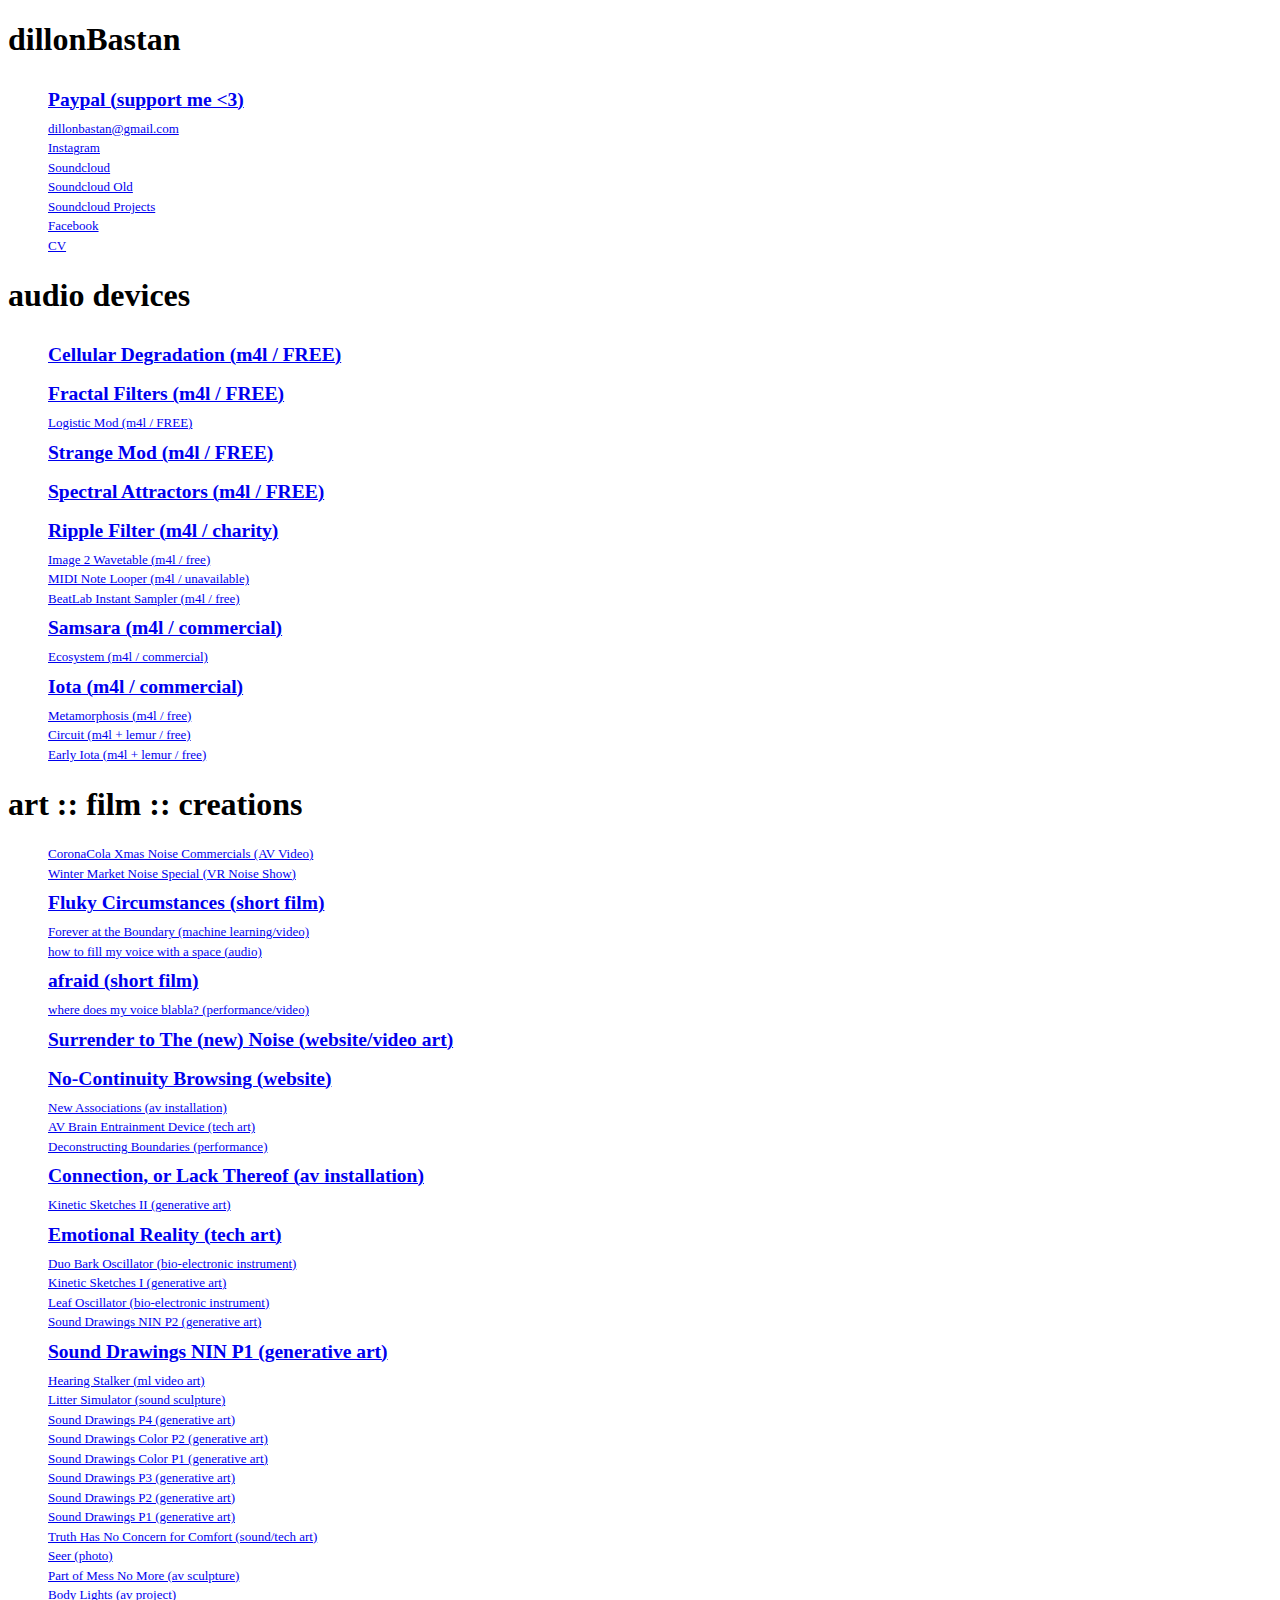
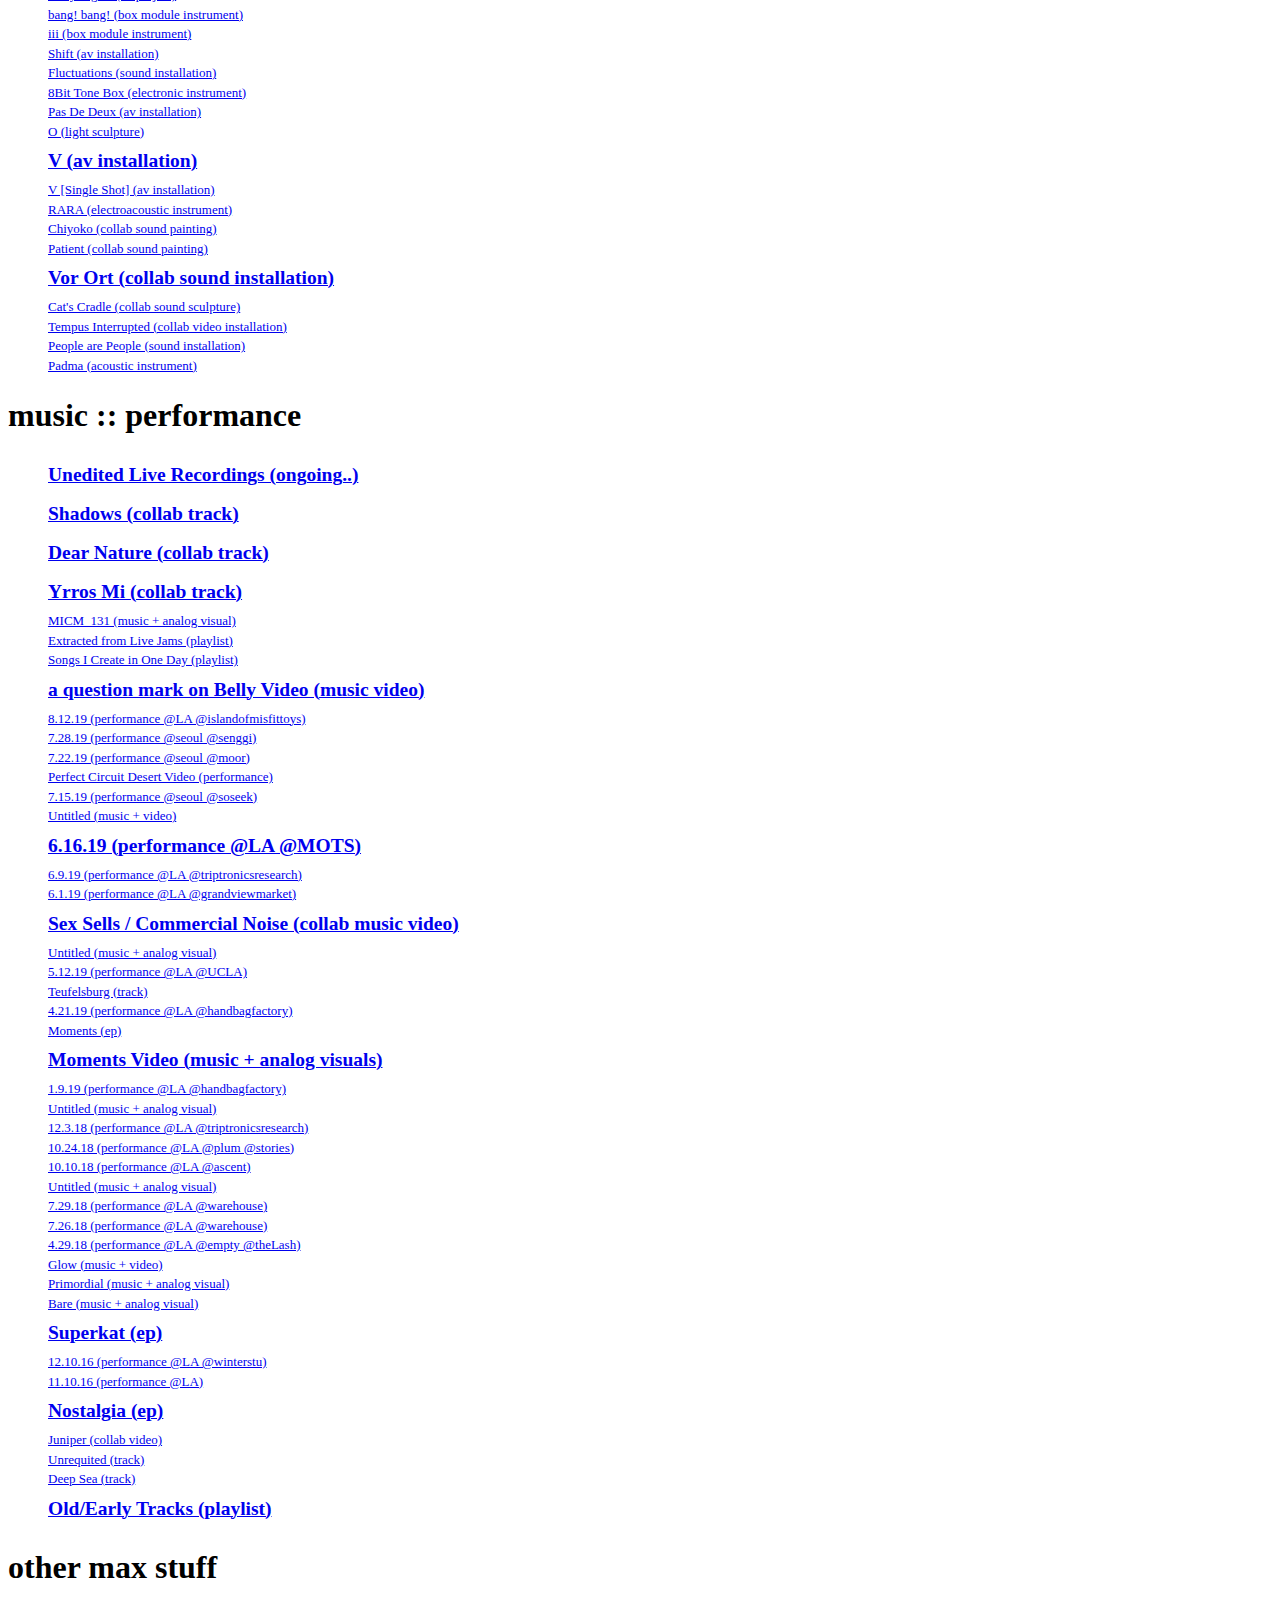
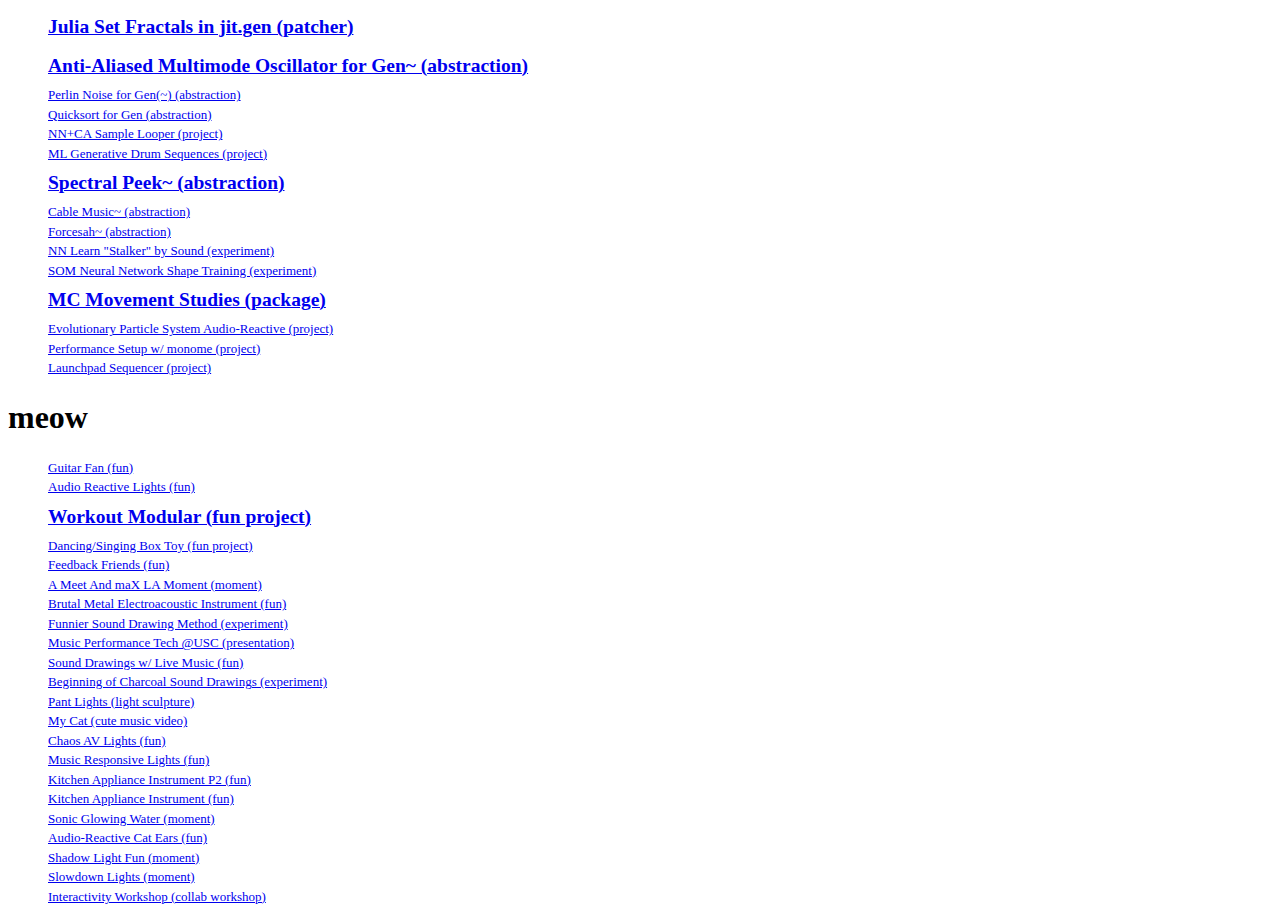
==== index.html @ 9860f356 "Update index.html" ====
<!doctype html>

<!--
Dillon Bastan, 2020.
This is the HTML doc for the home page for Dillon Bastan
-->

<html>
	
	<head>
		<!-- Google adsense -->
		<link rel = "stylesheet" type = "text/css" href = "css/home.css"/>
		<script src="https://ajax.googleapis.com/ajax/libs/jquery/3.5.1/jquery.min.js"></script>
		<script type = "text/javascript" src = "js/home.js"></script>
		<title>dillonBastan</title>
	</head>

	<body>
		<!-- Beign Main Content -->
		<div class = "contentWrapper">
			<section class = "mainContent">
				<!-- FAKE ADDDDDDDD -->
				<div id="side1">
					<div class="fakeadcont">
						<div class="fakead">
							<script data-num-rows="5" src="https://s3-us-west-2.amazonaws.com/kaboodle/kaboodle.js" type="text/javascript"></script>
						</div>
					</div>
				</div>
				<div class = "projectLinks">
					<h1>dillonBastan</h1>
					<ul>
						<li><a href="https://www.paypal.me/dillonbastan"><b>Paypal (support me <3)</b></a></li>
						<li><a href="mailto:dillonbastan@gmail.com">dillonbastan@gmail.com</a></li>
						<li><a href="https://www.instagram.com/dillonbastan/">Instagram</a></li>
						<li><a href="https://soundcloud.com/dillonbastan">Soundcloud</a></li>
						<li><a href="https://soundcloud.com/dillonbastanold">Soundcloud Old</a></li>
						<li><a href="https://soundcloud.com/dillonbastanprojects">Soundcloud Projects</a></li>
						<li><a href="https://www.facebook.com/dillonbastanartist">Facebook</a></li>
						<li><a href="https://docs.google.com/document/d/1OpRWUJscFk2Cwp9jKYV6F3RkORuTiE2hCBp6evayuf8/edit?usp=sharing">CV</a></li>
					</ul>
				</div>
				<!-- -->
				<!-- FAKE ADDDDDDDD -->
				<div class="fake" id="side2">
					<div class="fakeadcont">
						<div class="fakead">
							<script data-num-rows="15" src="https://s3-us-west-2.amazonaws.com/kaboodle/kaboodle.js" type="text/javascript"></script>
						</div>
					</div>
				</div>
				<!-- -->
				<div class = "projectLinks">
					<h1>audio devices</h1>
					<ul>
						<li><a href="https://gum.co/yyehc"><b>Cellular Degradation (m4l / FREE)</b></a></li>
						<li><a href="https://gumroad.com/l/cWdWW"><b>Fractal Filters (m4l / FREE)</b></a></li>
						<li><a href="https://gumroad.com/l/SQrZb">Logistic Mod (m4l / FREE)</a></li>
						<li><a href="https://gumroad.com/l/fdOal"><b>Strange Mod (m4l / FREE)</b></a></li>
						<li><a href="https://gumroad.com/l/cPMxd"><b>Spectral Attractors (m4l / FREE)</b></a></li>
						<li><a href="https://gumroad.com/l/dOmOj"><b>Ripple Filter (m4l / charity)</b></a></li>
						<li><a href="http://maxforlive.com/library/device/5291/image2wavetable">Image 2 Wavetable (m4l / free)</a></li>
						<li><a href="https://www.youtube.com/watch?v=U_X3wRPxYYg&list=PLdbvYtFg6AeKBGPSwN1U48ZL5qELfMau9&index=13">MIDI Note Looper (m4l / unavailable)</a></li>
						<li><a href="https://beatlabacademy.com/beat-lab-instant-sampler-free-download/">BeatLab Instant Sampler (m4l / free)</a></li>
						<li><a href="https://www.youtube.com/watch?v=s2BfKGKuY_w"><b>Samsara (m4l / commercial)</b></a></li>
						<li><a href="https://www.youtube.com/watch?v=tKLsLzFlo_A">Ecosystem (m4l / commercial)</a></li>
						<li><a href="https://www.ableton.com/en/packs/iota/"><b>Iota (m4l / commercial)</b></a></li>
						<li><a href="http://maxforlive.com/library/device/3419/metamorphosis">Metamorphosis (m4l / free)</a></li>
						<li><a href="https://www.youtube.com/watch?v=ShmHxpRhvtY">Circuit (m4l + lemur / free)</a></li>
						<li><a href="https://www.youtube.com/watch?v=aaepFjMKKII">Early Iota (m4l + lemur / free)</a></li>
					</ul>
				</div>
				<!-- -->
				<div class = "projectLinks">
					<h1>art :: film :: creations</h1>
					<ul>
						<li><a href="https://www.youtube.com/watch?v=Cu5iyxSYU5U">CoronaCola Xmas Noise Commercials (AV Video)</a></li>
						<li><a href="https://hub.link/HKhswoR">Winter Market Noise Special (VR Noise Show)</a></li>
						<li><a href="https://www.youtube.com/watch?v=1DU1aO8y2Kw&t=26s"><b>Fluky Circumstances (short film)</b></a></li>
						<li><a href="https://youtu.be/uVUoc7y4VYA">Forever at the Boundary (machine learning/video)</a></li>
						<li><a href="https://soundcloud.com/dillonbastanprojects/how-to-fill-my-voice-with-a-space">how to fill my voice with a space (audio)</a></li>
						<li><a href="https://youtu.be/HlRCHu_9ccE"><b>afraid (short film)</b></a></li>
						<li><a href="https://youtu.be/dk5fsAGdtO8">where does my voice blabla? (performance/video)</a></li>
						<li><a href="http://dillonbastan.com/surrender-to-the-new-noise"><b>Surrender to The (new) Noise (website/video art)</b></a></li>
						<li><a href="http://dillonbastan.com/no-continuity-browsing"><b>No-Continuity Browsing (website)</b></a></li>
						<li><a href="https://www.instagram.com/p/B9PJPHAqudJ/">New Associations (av installation)</a></li>
						<li><a href="https://www.instagram.com/p/B4XYIPpoTwO/">AV Brain Entrainment Device (tech art)</a></li>
						<li><a href="https://www.instagram.com/p/B0bT1ZJhiC3/">Deconstructing Boundaries (performance)</a></li>
						<li><a href="https://www.instagram.com/p/B0P0_TpB7EI/"><b>Connection, or Lack Thereof (av installation)</b></a></li>
						<li><a href="https://www.instagram.com/p/B0PyuCChUKa/">Kinetic Sketches II (generative art)</a></li>
						<li><a href="https://www.instagram.com/p/BzL-4CmBvzi/"><b>Emotional Reality (tech art)</b></a></li>
						<li><a href="https://www.instagram.com/p/ByT0Es3h24O/">Duo Bark Oscillator (bio-electronic instrument)</a></li>
						<li><a href="https://www.instagram.com/p/ByOjoXLBL7E/">Kinetic Sketches I (generative art)</a></li>
						<li><a href="https://www.instagram.com/p/ByCL9-2Be7W/">Leaf Oscillator (bio-electronic instrument)</a></li>
						<li><a href="https://www.instagram.com/p/Bxbl9aFBh_1/">Sound Drawings NIN P2 (generative art)</a></li>
						<li><a href="https://www.instagram.com/p/BxblrN6BZr6/"><b>Sound Drawings NIN P1 (generative art)</b></a></li>
						<li><a href="https://www.instagram.com/p/CCv8UvOBZ4Y/">Hearing Stalker (ml video art)</a></li>
						<li><a href="https://www.instagram.com/p/BxQCEPahRNk/">Litter Simulator (sound sculpture)</a></li>
						<!-- FAKE ADDDDDDDD -->
						<div class="fake" id="side3">
							<div class="fakeadcont">
								<div class="fakead">
									<script data-num-rows="12" src="https://s3-us-west-2.amazonaws.com/kaboodle/kaboodle.js" type="text/javascript"></script>
								</div>
							</div>
						</div>
						<!-- -->
						<li><a href="https://www.instagram.com/p/BvTLctClWDX/">Sound Drawings P4 (generative art)</a></li>
						<li><a href="https://www.instagram.com/p/Bt5LsxulTvV/">Sound Drawings Color P2 (generative art)</a></li>
						<li><a href="https://www.instagram.com/p/BtfeJ_RlPlo/">Sound Drawings Color P1 (generative art)</a></li>
						<li><a href="https://www.instagram.com/p/BtJm-u1hSVd/">Sound Drawings P3 (generative art)</a></li>
						<li><a href="https://www.instagram.com/p/BtG_QlgBwV2/">Sound Drawings P2 (generative art)</a></li>
						<li><a href="https://www.instagram.com/p/BtDJpuYF9Og/">Sound Drawings P1 (generative art)</a></li>
						<li><a href="https://www.instagram.com/p/Bsv-vDXBeYH/">Truth Has No Concern for Comfort (sound/tech art)</a></li>
						<!-- FAKE ADDDDDDDD -->
						<div class="fake" id="side4">
							<div class="fakeadcont">
								<div class="fakead">
									<script data-num-rows="15" src="https://s3-us-west-2.amazonaws.com/kaboodle/kaboodle.js" type="text/javascript"></script>
								</div>
							</div>
						</div>
						<!-- -->
						<li><a href="https://www.instagram.com/p/BrgZekbhPPe/">Seer (photo)</a></li>
						<li><a href="https://www.instagram.com/p/BpNjqXPBURr/">Part of Mess No More (av sculpture)</a></li>
						<li><a href="https://www.instagram.com/p/Bm7LaJvg8RU/">Body Lights (av project)</a></li>
						<li><a href="https://www.instagram.com/p/BnSS98sgPXI/">bang! bang! (box module instrument)</a></li>
						<li><a href="https://www.instagram.com/p/BmZPzg5gQcF/">iii (box module instrument)</a></li>
						<li><a href="https://www.instagram.com/p/Bjnowv9AdFf/">Shift (av installation)</a></li>
						<li><a href="https://www.instagram.com/p/BjqsmhiA4rR/">Fluctuations (sound installation)</a></li>
						<li><a href="https://www.instagram.com/p/BjnlMu6gfHd/">8Bit Tone Box (electronic instrument)</a></li>
						<li><a href="https://www.instagram.com/p/Bjne7auAT5M/">Pas De Deux (av installation)</a></li>
						<li><a href="https://www.instagram.com/p/Bjnbr_kgH1E/">O (light sculpture)</a></li>
						<li><a href="https://www.youtube.com/watch?v=_jwHLIYttx8&list=PLdbvYtFg6AeKBGPSwN1U48ZL5qELfMau9&index=10"><b>V (av installation)</b></a></li>
						<li><a href="https://www.youtube.com/watch?v=2ImvH8u9rf4&list=PLdbvYtFg6AeKBGPSwN1U48ZL5qELfMau9&index=9">V [Single Shot] (av installation)</a></li>
						<li><a href="https://www.youtube.com/watch?v=Oj0IuE71ChM&list=PLdbvYtFg6AeKBGPSwN1U48ZL5qELfMau9&index=5">RARA (electroacoustic instrument)</a></li>
						<li><a href="https://www.youtube.com/watch?v=zXxCkFkT4jk&list=PLdbvYtFg6AeKBGPSwN1U48ZL5qELfMau9&index=6">Chiyoko (collab sound painting)</a></li>
						<li><a href="https://www.youtube.com/watch?v=RWW289PX3Yc&list=PLdbvYtFg6AeKBGPSwN1U48ZL5qELfMau9&index=7">Patient (collab sound painting)</a></li>
						<li><a href="https://www.instagram.com/p/BjnS9riAApx/"><b>Vor Ort (collab sound installation)</b></a></li>
						<li><a href="https://www.instagram.com/p/BjnRRtAA6k4/">Cat's Cradle (collab sound sculpture)</a></li>
						<li><a href="https://www.instagram.com/p/BjnQbSHg6op/">Tempus Interrupted (collab video installation)</a></li>
						<li><a href="https://www.instagram.com/p/BjnOhpNA4SY/">People are People (sound installation)</a></li>
						<li><a href="https://www.instagram.com/p/BjnMgPkAyub/">Padma (acoustic instrument)</a></li>
					</ul>
				</div>
				<!-- -->
				<div class = "projectLinks">
					<h1>music :: performance</h1>
					<ul>
						<li><a href="https://www.youtube.com/playlist?list=PLdbvYtFg6AeJjqu_LLoaSDDqyobjDf7mE"><b>Unedited Live Recordings (ongoing..)</b></a></li>
						<li><a href="https://soundcloud.com/dillonbastan/shadows-feat-uno-maria"><b>Shadows (collab track)</b></a></li>
						<li><a href="https://soundcloud.com/dillonbastan/dear-nature"><b>Dear Nature (collab track)</b></a></li>
						<li><a href="https://soundcloud.com/dillonbastan/yrros-mi"><b>Yrros Mi (collab track)</b></a></li>
						<li><a href="https://www.youtube.com/watch?v=AmQJNRh1dIU">MICM_131 (music + analog visual)</a></li>
						<li><a href="https://soundcloud.com/dillonbastan/sets/from-live-jams">Extracted from Live Jams (playlist)</a></li>
						<li><a href="https://soundcloud.com/dillonbastan/sets/one-day-songs">Songs I Create in One Day (playlist)</a></li>
						<li><a href="https://www.instagram.com/p/B9AdtvAoKOD/"><b>a question mark on Belly Video (music video)</b></a></li>
						<li><a href="https://www.instagram.com/p/B1Fks53B1pI/">8.12.19 (performance @LA @islandofmisfittoys)</a></li>
						<li><a href="https://www.instagram.com/p/B1tBTV-o4Wq/">7.28.19 (performance @seoul @senggi)</a></li>
						<li><a href="https://www.instagram.com/p/B0PzvdXhdyf/">7.22.19 (performance @seoul @moor)</a></li>
						<li><a href="https://www.instagram.com/p/B0Oon6Rhz9c/">Perfect Circuit Desert Video (performance)</a></li>
						<li><a href="https://www.instagram.com/p/Bz-dsGNBTXK/">7.15.19 (performance @seoul @soseek)</a></li>
						<li><a href="https://www.instagram.com/p/Bzo3H71B2Vq/">Untitled (music + video)</a></li>
						<li><a href="https://www.instagram.com/p/Byymen8HsSc/"><b>6.16.19 (performance @LA @MOTS)</b></a></li>
						<li><a href="https://www.instagram.com/p/Byi1fFUBZHP/">6.9.19 (performance @LA @triptronicsresearch)</a></li>
						<li><a href="https://www.instagram.com/p/ByMBe3TBdwA/">6.1.19 (performance @LA @grandviewmarket)</a></li>
						<li><a href="https://www.instagram.com/p/ByMBe3TBdwA/"><b>Sex Sells / Commercial Noise (collab music video)</b></a></li>
						<li><a href="https://www.instagram.com/p/Bx_qCWHhLFN/">Untitled (music + analog visual)</a></li>
						<li><a href="https://www.instagram.com/p/BxaUVYyBgmc/">5.12.19 (performance @LA @UCLA)</a></li>
						<li><a href="https://soundcloud.com/dillonbastan/teufelsburg">Teufelsburg (track)</a></li>
						<li><a href="https://www.instagram.com/p/BwiVa2MFZB4/">4.21.19 (performance @LA @handbagfactory)</a></li>
						<li><a href="https://soundcloud.com/dillonbastan/sets/moments-012619">Moments (ep)</a></li>
						<li><a href="https://www.instagram.com/p/BtL_Xs6B2tr/"><b>Moments Video (music + analog visuals)</b></a></li>
						<!-- FAKE ADDDDDDDD -->
						<div class="fake" id="side5">
							<div class="fakeadcont">
								<div class="fakead">
									<script data-num-rows="30" src="https://s3-us-west-2.amazonaws.com/kaboodle/kaboodle.js" type="text/javascript"></script>
								</div>
							</div>
						</div>
						<!-- -->
						<li><a href="https://www.instagram.com/p/Bsd9vWCh2JV/">1.9.19 (performance @LA @handbagfactory)</a></li>
						<li><a href="https://www.instagram.com/p/BsKu46QFAP4/">Untitled (music + analog visual)</a></li>
						<li><a href="https://www.instagram.com/p/Bq84SWaF1ip/">12.3.18 (performance @LA @triptronicsresearch)</a></li>
						<li><a href="https://www.instagram.com/p/BozbXJxhaLM/">10.24.18 (performance @LA @plum @stories)</a></li>
						<li><a href="https://www.instagram.com/p/BozbXJxhaLM/">10.10.18 (performance @LA @ascent)</a></li>
						<li><a href="https://www.instagram.com/p/BnCn_WEgeqN/">Untitled (music + analog visual)</a></li>
						<li><a href="https://www.instagram.com/p/Bl3ZG83AXc3/">7.29.18 (performance @LA @warehouse)</a></li>
						<li><a href="https://www.instagram.com/p/Blv2L_HDVrm/">7.26.18 (performance @LA @warehouse)</a></li>
						<li><a href="https://www.instagram.com/p/BjnnXxZAP0Y/">4.29.18 (performance @LA @empty @theLash)</a></li>
						<li><a href="https://www.youtube.com/watch?v=NSOxFO4ekAA&list=PLdbvYtFg6AeJSW1uSGQRPz_M2KP40T682&index=1">Glow (music + video)</a></li>
						<li><a href="https://www.youtube.com/watch?v=JBgI6izyuOA&list=PLdbvYtFg6AeKBGPSwN1U48ZL5qELfMau9&index=15">Primordial (music + analog visual)</a></li>
						<li><a href="https://www.youtube.com/watch?v=fbgQrCVGkxo&list=PLdbvYtFg6AeKBGPSwN1U48ZL5qELfMau9&index=17">Bare (music + analog visual)</a></li>
						<li><a href="https://soundcloud.com/dillonbastan/sets/superkat"><b>Superkat (ep)</a></b></li>
						<li><a href="https://www.instagram.com/p/BjnUuc_gSvo/">12.10.16 (performance @LA @winterstu)</a></li>
						<li><a href="https://www.instagram.com/p/BjnUT8uABOA/">11.10.16 (performance @LA)</a></li>
						<li><a href="https://soundcloud.com/dillonbastan/sets/nostalgia"><b>Nostalgia (ep)</b></a></li>
						<li><a href="https://vimeo.com/153322709">Juniper (collab video)</a></li>
						<li><a href="https://soundcloud.com/dillonbastan/unrequited">Unrequited (track)</a></li>
						<li><a href="https://soundcloud.com/dillonbastan/deep-sea">Deep Sea (track)</a></li>
						<li><a href="https://soundcloud.com/dillonbastanold"><b>Old/Early Tracks (playlist)</b></a></li>
					</ul>
				</div>
				<!-- -->
				<div class = "projectLinks">
					<h1>other max stuff</h1>
					<ul>
						<li><a href="https://www.dropbox.com/s/o9vcib9sqkcn8e3/Julia%20Set%20OpenGl.maxpat?dl=0"><b>Julia Set Fractals in jit.gen (patcher)</b></a></li>
						<li><a href="https://www.dropbox.com/s/9mb5d01b535znx7/gen~.polybleposc.maxpat?dl=0"><b>Anti-Aliased Multimode Oscillator for Gen~ (abstraction)</b></a></li>
						<li><a href="https://www.dropbox.com/s/8x4kt1bfbaolxno/db.perlin%28~%29.zip?dl=0">Perlin Noise for Gen(~) (abstraction)</a></li>
						<li><a href="https://www.dropbox.com/s/s6171euan016rwf/db.quicksort.zip?dl=0">Quicksort for Gen (abstraction)</a></li>
						<li><a href="https://www.instagram.com/p/Bv0tMM-FPO-/">NN+CA Sample Looper (project)</a></li>
						<li><a href="https://www.instagram.com/p/Bvx_OHwFMEX/">ML Generative Drum Sequences (project)</a></li>
						<li><a href="https://www.dropbox.com/s/t3c04k7ahdsnsbs/db.spectralpeek~.zip?dl=0&fbclid=IwAR19bZV42mxHQMxcDBBdN4FBhgG3VvIsgBithNkUb6We27pRrOK_IxM_8_E"><b>Spectral Peek~ (abstraction)</b></a></li>
						<li><a href="https://www.dropbox.com/s/6p0zs5uoqk7jyz1/Cable%20Music.zip?dl=0&fbclid=IwAR3xrQrXmp-WeahptDrLZ9vnaCXpBspiIooChGK7ANaphRyTBT5IjVVI9gU">Cable Music~ (abstraction)</a></li>
						<li><a href="https://www.dropbox.com/s/qbebe65uxdwawu0/db.forcesah~.zip?dl=0">Forcesah~ (abstraction)</a></li>
						<li><a href="https://www.instagram.com/p/Buhm9ayFUn0/">NN Learn "Stalker" by Sound (experiment)</a></li>
						<li><a href="https://www.instagram.com/p/BufJpi-ldT3/">SOM Neural Network Shape Training (experiment)</a></li>
						<li><a href="https://www.instagram.com/p/Brlg7Bql94i/"><b>MC Movement Studies (package)</b></a></li>
						<li><a href="https://www.instagram.com/p/BrduBcShoOB/">Evolutionary Particle System Audio-Reactive (project)</a></li>
						<li><a href="https://www.instagram.com/p/Bq3N6MzFt5W/">Performance Setup w/ monome (project)</a></li>
						<li><a href="https://www.instagram.com/p/Bj8vzdzA5ju/">Launchpad Sequencer (project)</a></li>
					</ul>
				</div>
				<!-- -->
				<div class = "projectLinks">
					<h1>meow</h1>
					<ul>
						<li><a href="https://www.instagram.com/p/B9eW8ykqCkx/">Guitar Fan (fun)</a></li>
						<li><a href="https://www.instagram.com/p/B0aJs5UBXt_/">Audio Reactive Lights (fun)</a></li>
						<li><a href="https://www.instagram.com/p/ByjBQ4TBmej/"><b>Workout Modular (fun project)</b></a></li>
						<li><a href="https://www.instagram.com/p/ByOFJGshgyy/">Dancing/Singing Box Toy (fun project)</a></li>
						<li><a href="https://www.instagram.com/p/BuSBfzKBlsS/">Feedback Friends (fun)</a></li>
						<li><a href="https://www.instagram.com/p/BuH7_y8lCFx/">A Meet And maX LA Moment (moment)</a></li>
						<li><a href="https://www.instagram.com/p/BuEfeJvhfia/">Brutal Metal Electroacoustic Instrument (fun)</a></li>
						<li><a href="https://www.instagram.com/p/Bt5CPbtFxUX/">Funnier Sound Drawing Method (experiment)</a></li>
						<li><a href="https://www.instagram.com/p/Bt1qd5Uh28q/">Music Performance Tech @USC (presentation)</a></li>
						<li><a href="https://www.instagram.com/p/BtfcXhyFxmb/">Sound Drawings w/ Live Music (fun)</a></li>
						<li><a href="https://www.instagram.com/p/BtC2JhnlH6L/">Beginning of Charcoal Sound Drawings (experiment)</a></li>
						<li><a href="https://www.instagram.com/p/Bs3uGFOBK4P/">Pant Lights (light sculpture)</a></li>
						<li><a href="https://www.instagram.com/p/BrrVEtAlr-T/">My Cat (cute music video)</a></li>
						<li><a href="https://www.instagram.com/p/BplEhrHlXWf/">Chaos AV Lights (fun)</a></li>
						<li><a href="https://www.instagram.com/p/Bk66qJFgb0k/">Music Responsive Lights (fun)</a></li>
						<li><a href="https://www.instagram.com/p/BkqA-ingPXJ/">Kitchen Appliance Instrument P2 (fun)</a></li>
						<li><a href="https://www.instagram.com/p/BkqAzlPgcKg/">Kitchen Appliance Instrument (fun)</a></li>
						<li><a href="https://www.instagram.com/p/BjnhFkdgABc/">Sonic Glowing Water (moment)</a></li>
						<li><a href="https://www.instagram.com/p/BjngVRCAG_z/">Audio-Reactive Cat Ears (fun)</a></li>
						<li><a href="https://www.instagram.com/p/BjndDBuA5LC/">Shadow Light Fun (moment)</a></li>
						<li><a href="https://www.instagram.com/p/BjnZH8oAyU3/">Slowdown Lights (moment)</a></li>
						<li><a href="https://www.instagram.com/p/BjnR-1dgGAb/">Interactivity Workshop (collab workshop)</a></li>
					</ul>
				</div>
			</section>
		</div>
		<!-- End Main Content -->

	</body>

</html>
---- css/home.css ----
/*
Dillon Bastan, 2019. 
This is the stylesheet for the main content in the home page.
*/


/*Main*/


.projectLinks ul {
   list-style-type: none;
}

.gprojectLinks {
   float: left;
}

a {
   font-size: small;
   line-height: 150%;
}

a:link {
  background-color: white;
}

h1 {
  background-color: white;
}

b {
   font-size: 150%;
   line-height: 200%;
}

.fakead {}

.fakeadcont {
  top: 60px;
  position: relative;
}

#side1 {
  overflow: hidden;
  float: right;
  margin-left: 15%;
  position: absolute;
  width: 50%;
  z-index: -100;
}
#side1 img {
  width: 20%;
}

#side2 {
  overflow: hidden;
  margin-left: 35%;
  position: absolute;
  width: 100%;
  z-index: -100;
  top: 20%;
}
#side2 img {
  width: 40%;
}

#side3 {
  overflow: hidden;
  margin-left: 5%;
  position: absolute;
  width: 100%;
  z-index: -100;
}
#side3 img {
  width: 70%;
}

#side4 {
  overflow: hidden;
  margin-left: 30%;
  position: absolute;
  width: 100%;
  z-index: -100;
}
#side4 img {
  width: 25%;
}

#side5 {
  overflow: hidden;
  margin-left: 10%;
  position: absolute;
  width: 10%;
  z-index: -100;
}
#side5 img {
  width: 15%;
}

/**/
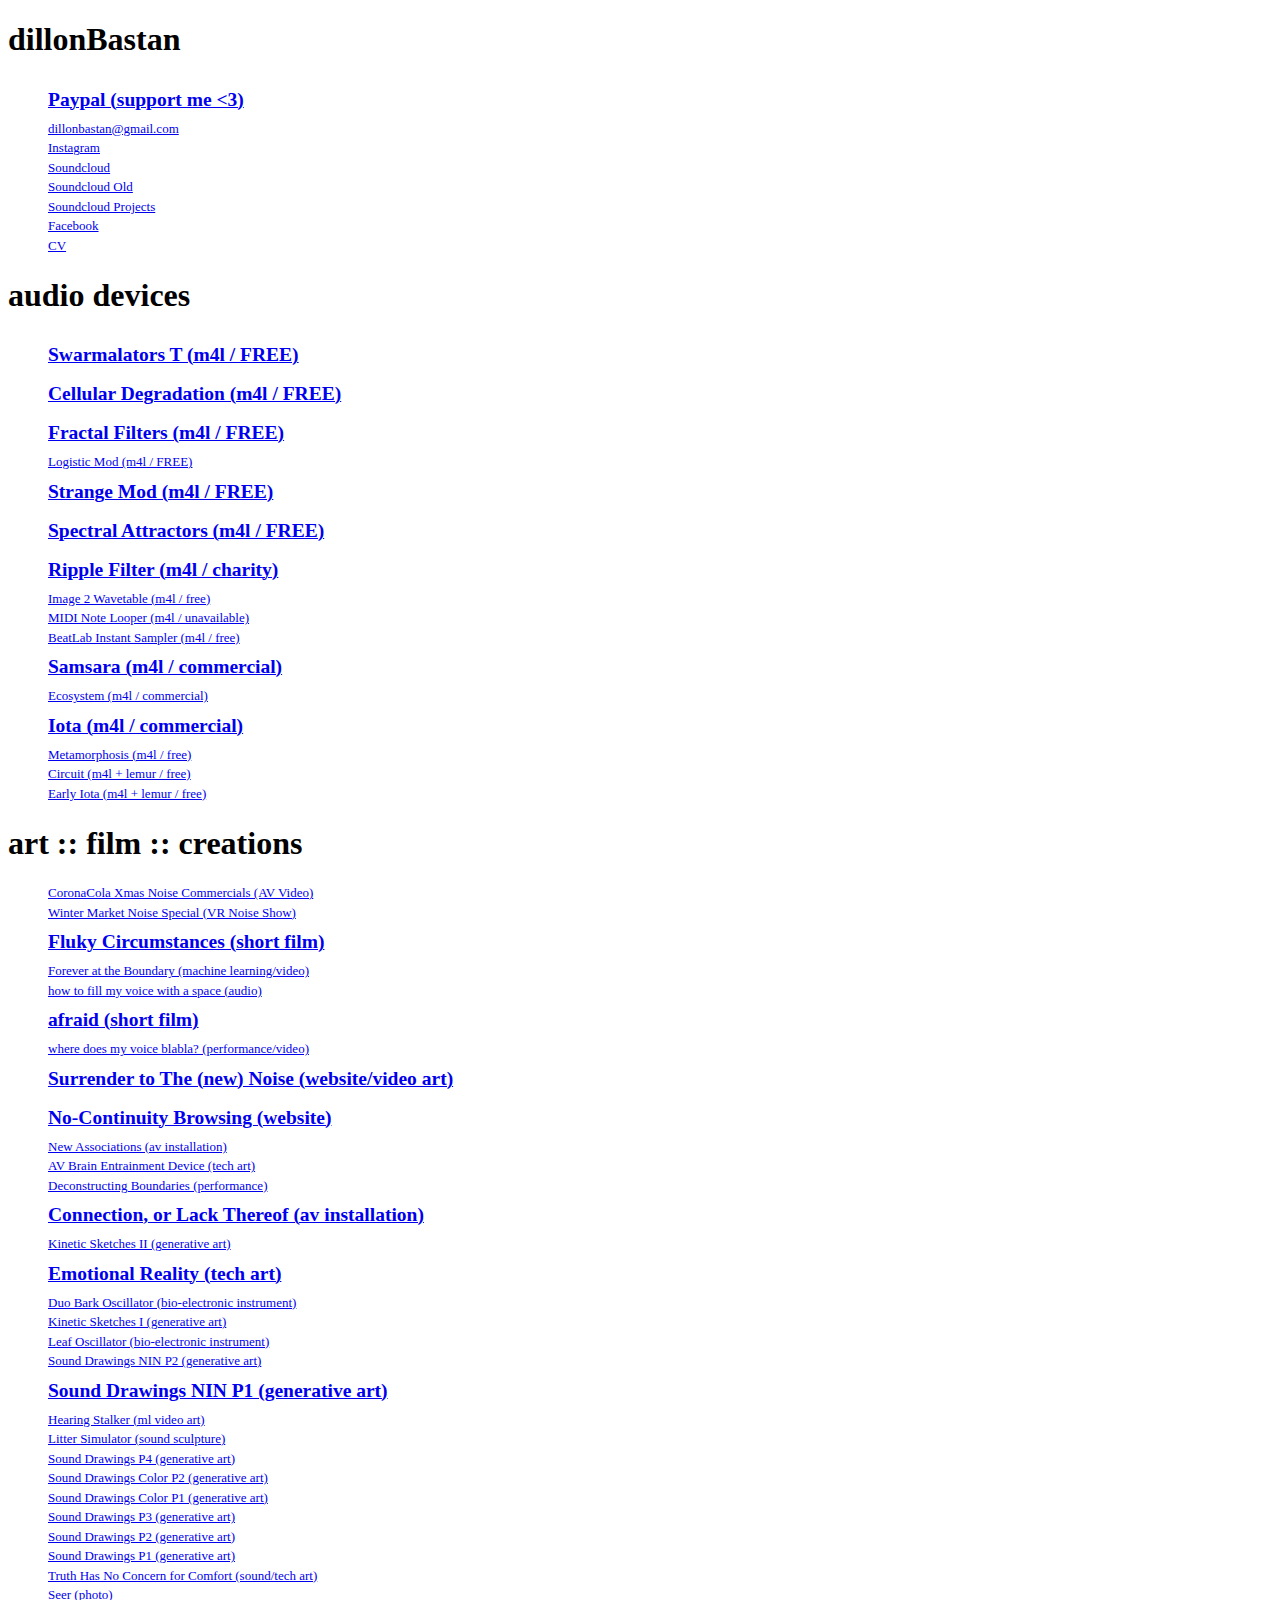
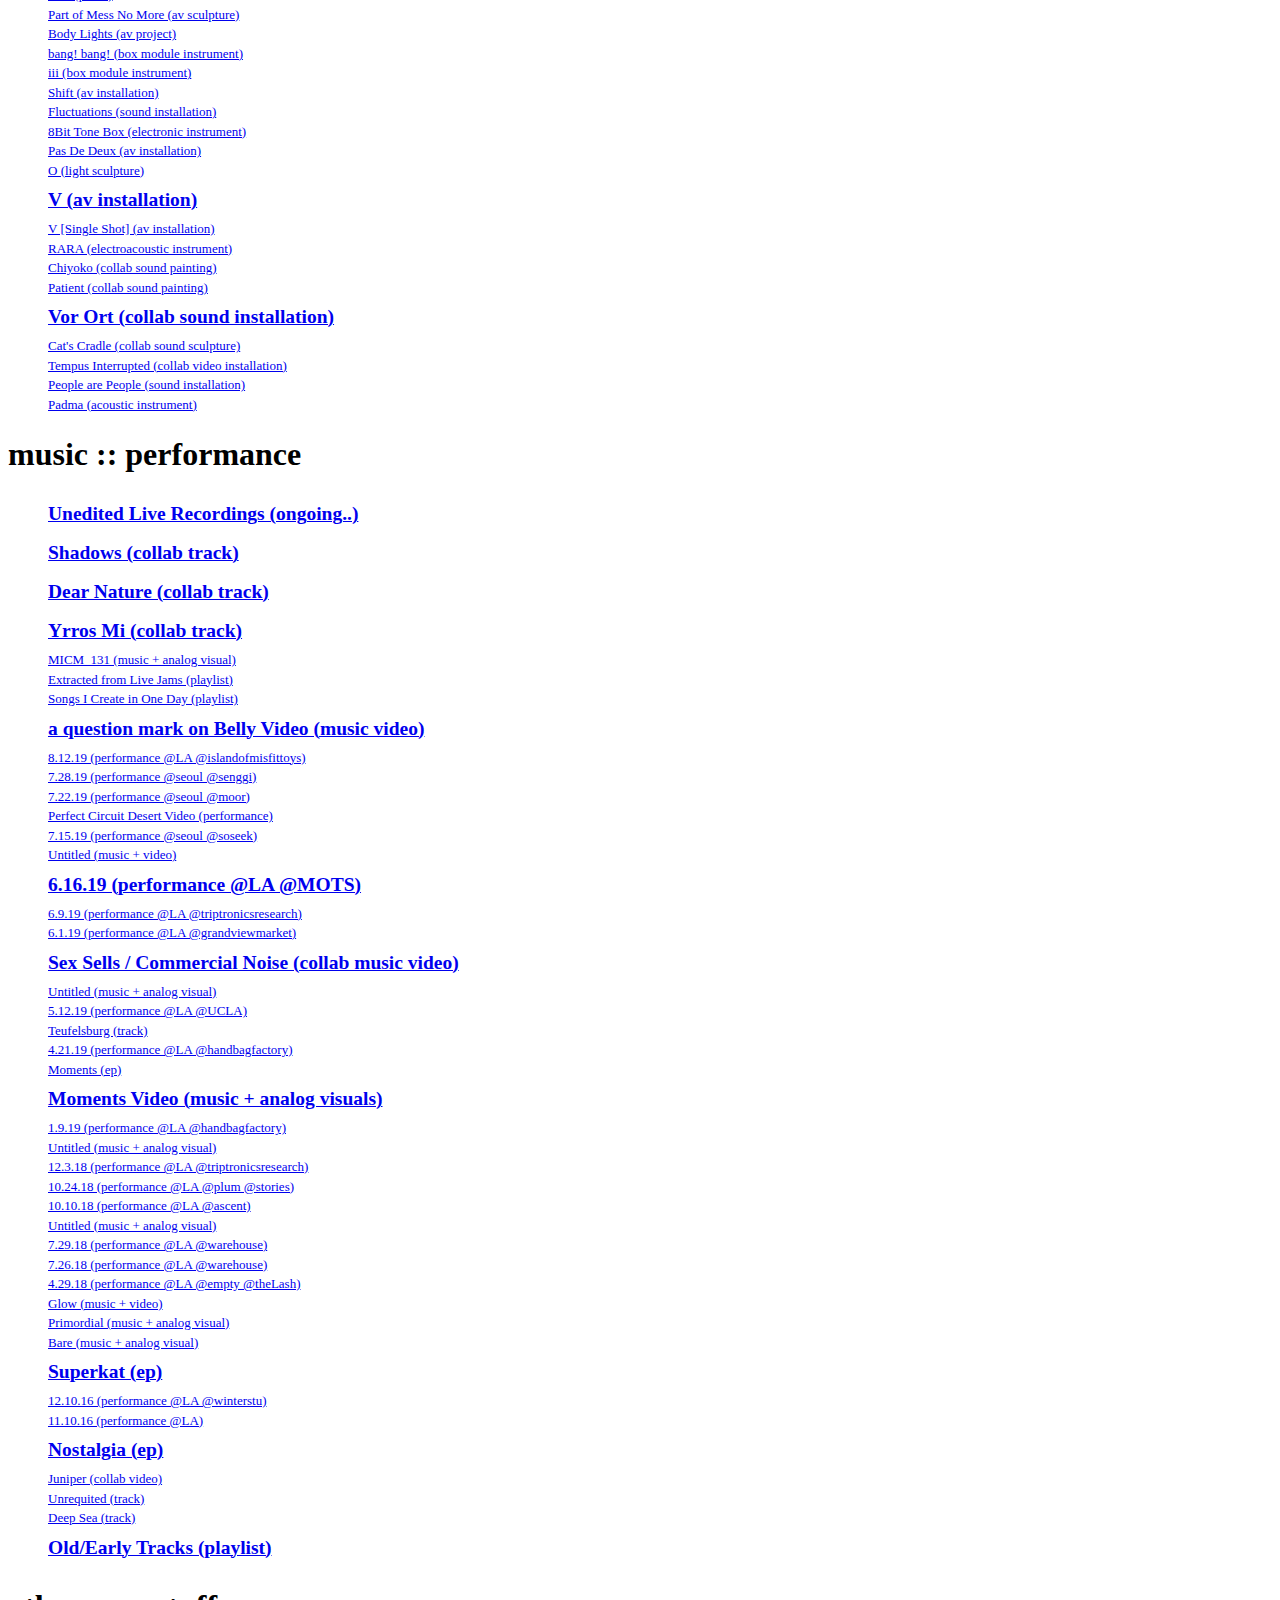
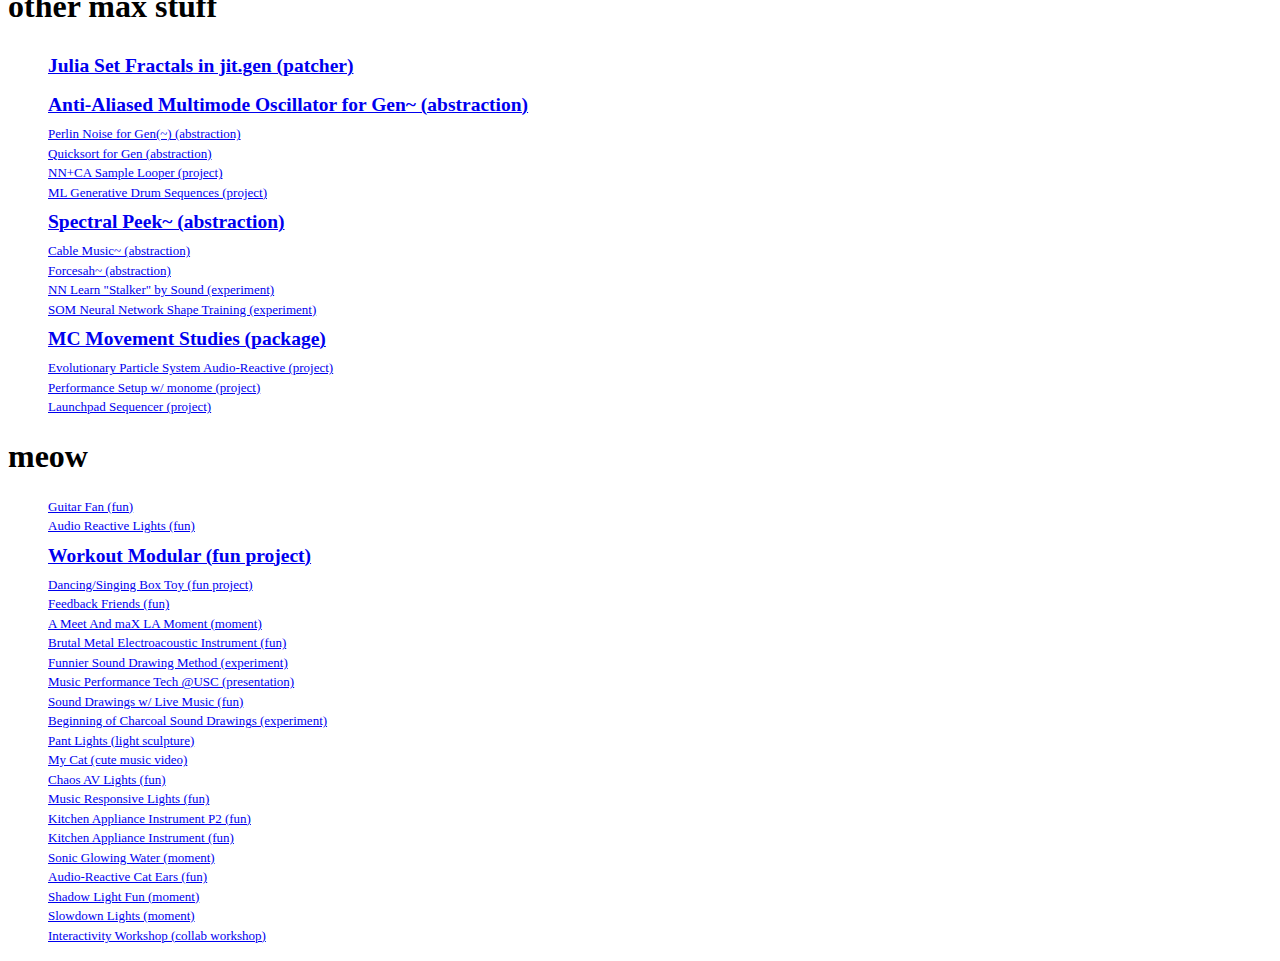
==== commit d18e885a: "Update index.html" ====
--- a/index.html
+++ b/index.html
@@ -53,6 +53,7 @@
 				<div class = "projectLinks">
 					<h1>audio devices</h1>
 					<ul>
+						<li><a href="https://gum.co/kxUOi"><b>Swarmalators T (m4l / FREE)</b></a></li>
 						<li><a href="https://gum.co/yyehc"><b>Cellular Degradation (m4l / FREE)</b></a></li>
 						<li><a href="https://gumroad.com/l/cWdWW"><b>Fractal Filters (m4l / FREE)</b></a></li>
 						<li><a href="https://gumroad.com/l/SQrZb">Logistic Mod (m4l / FREE)</a></li>
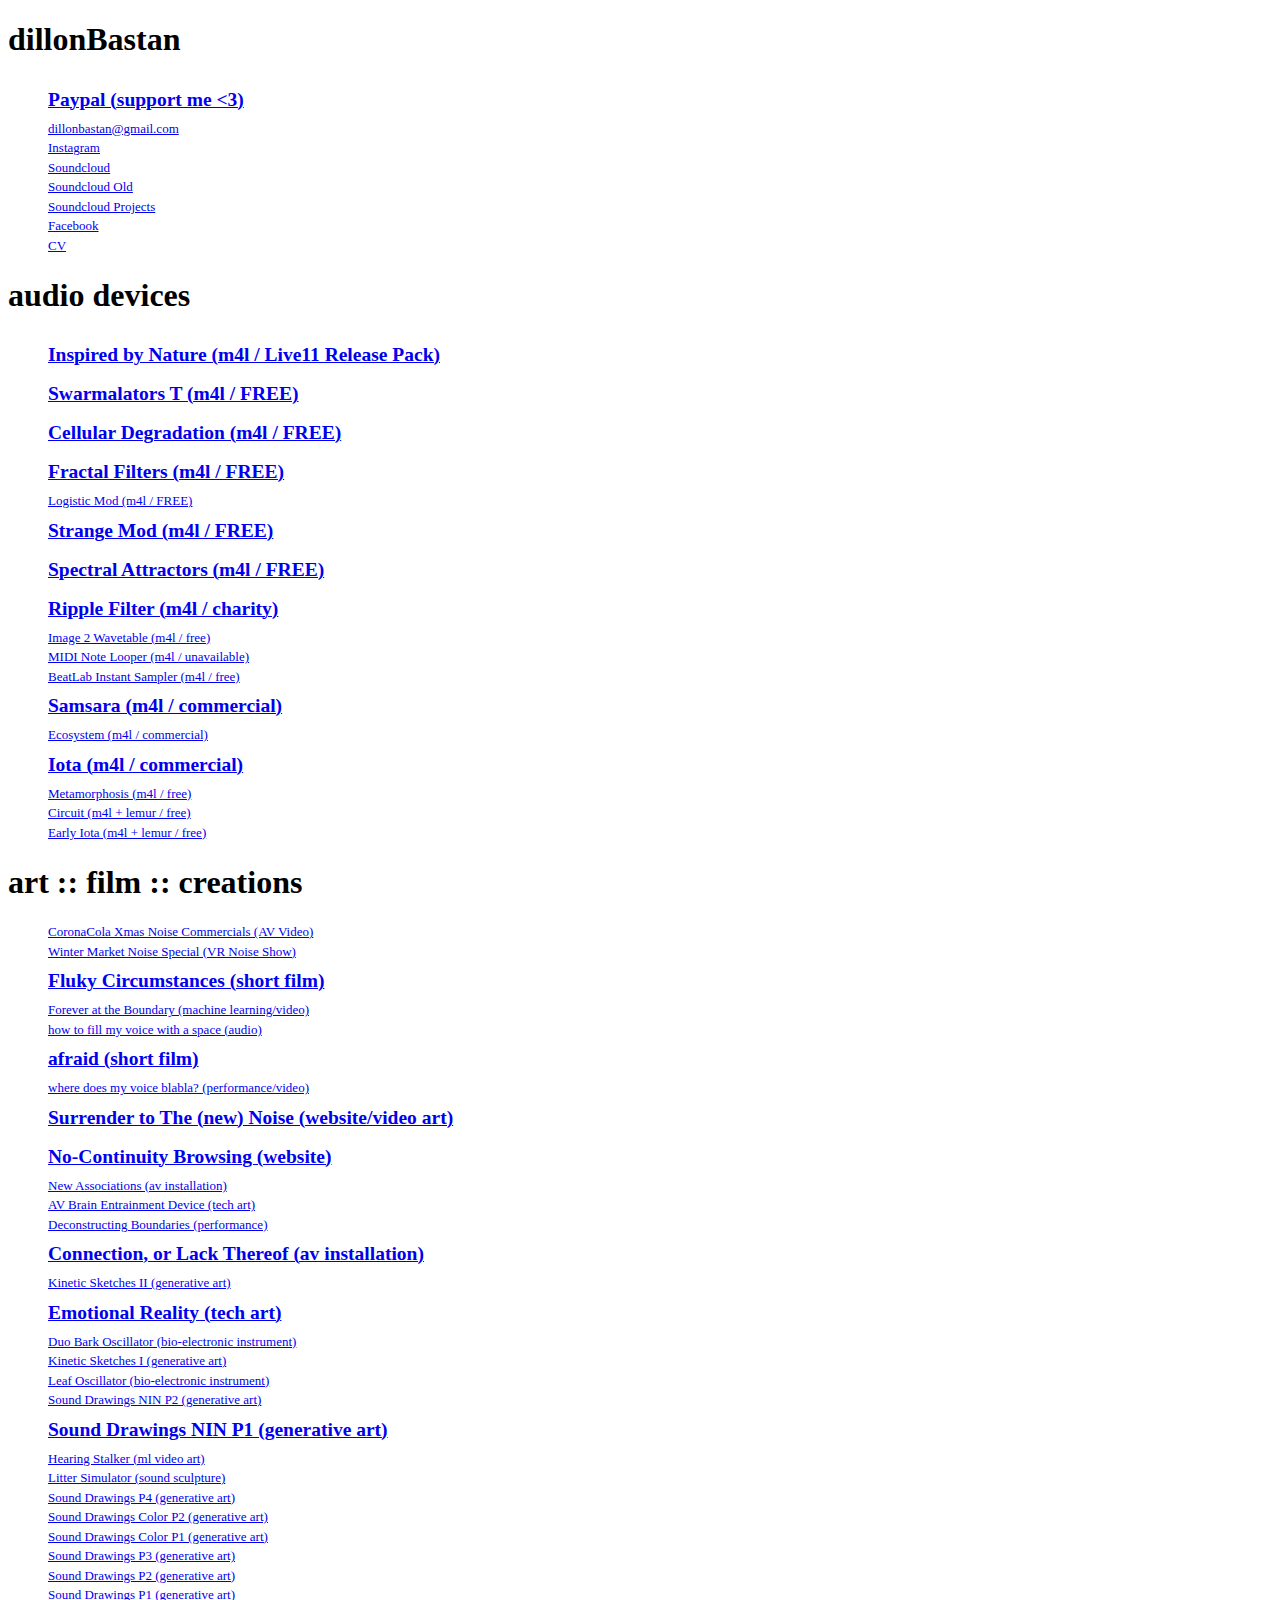
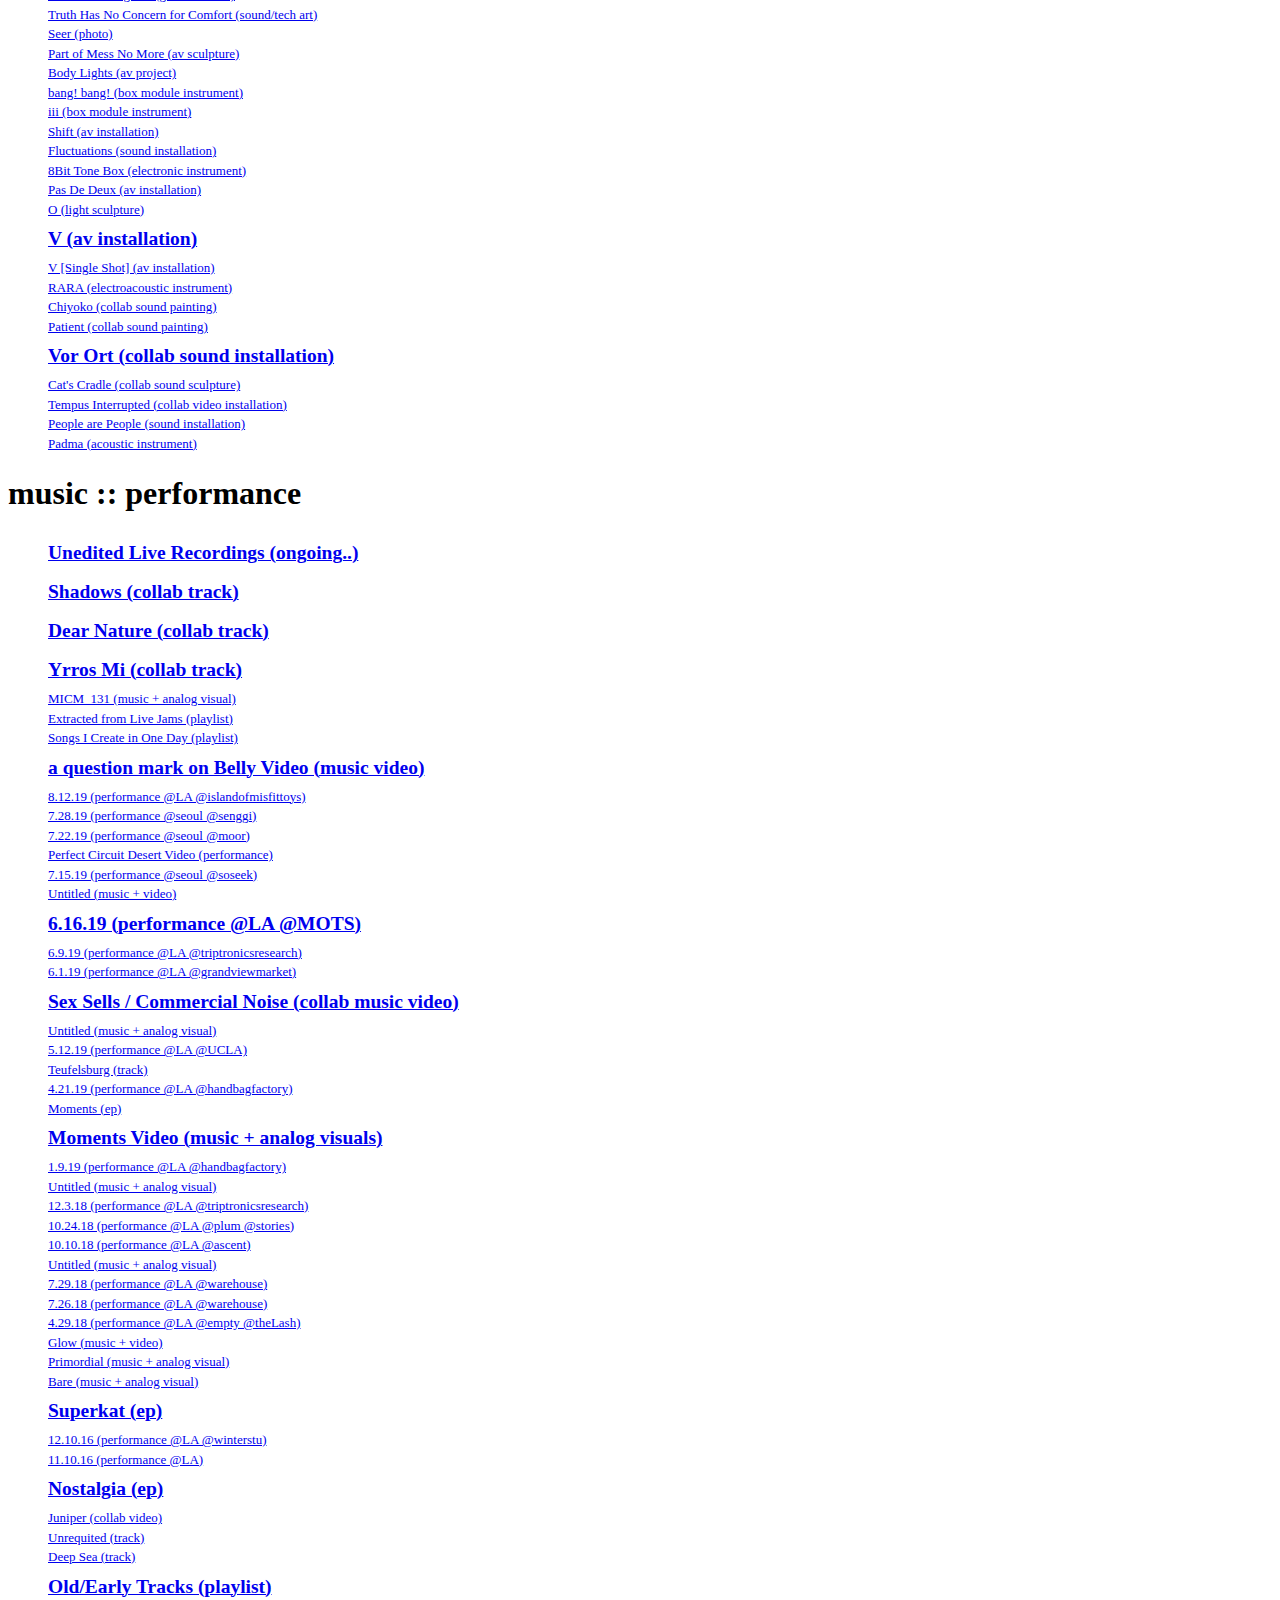
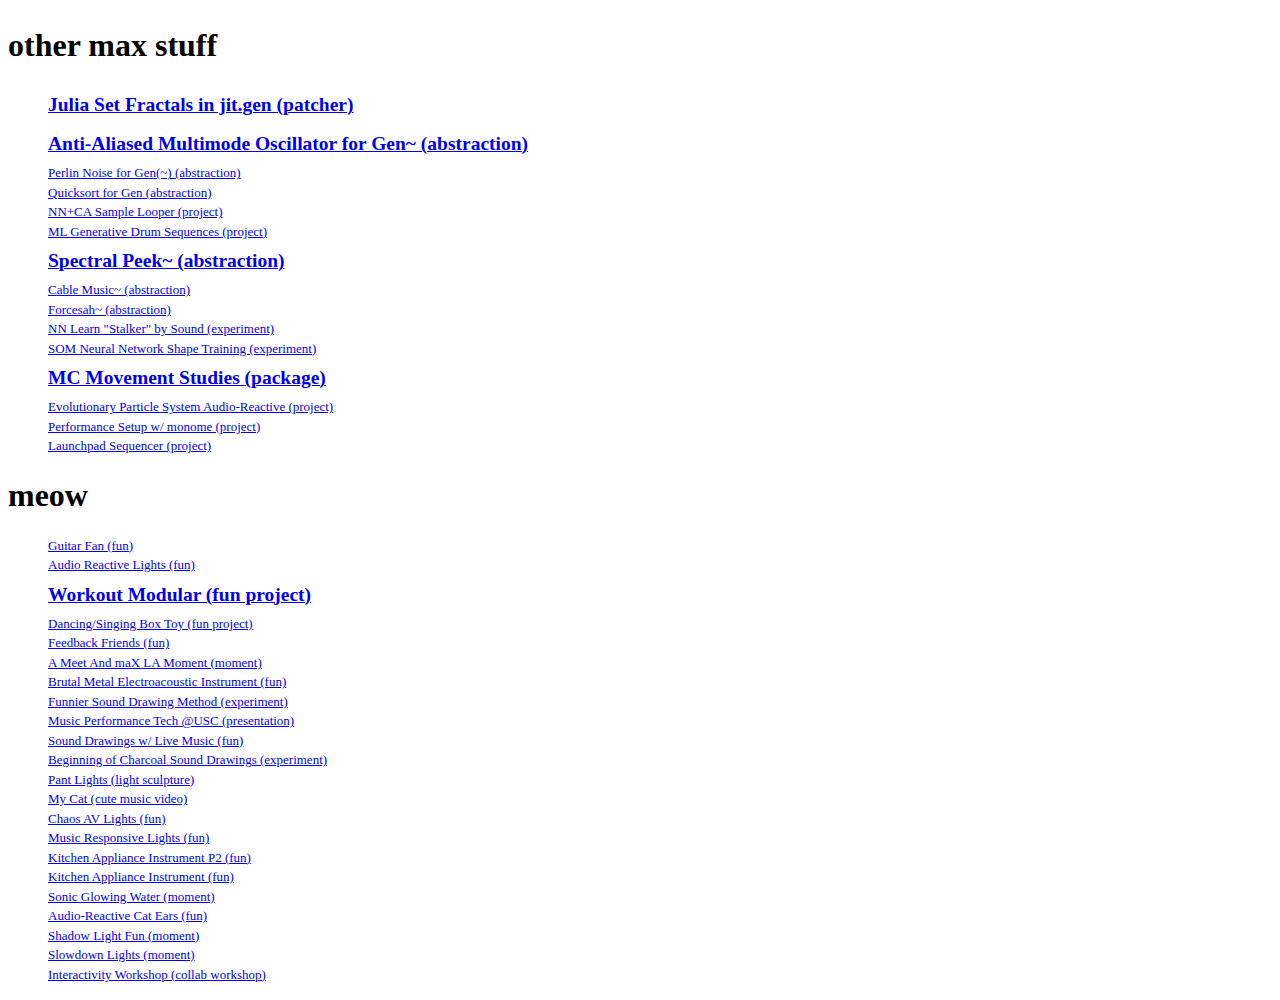
==== commit fd75aa15: "Update index.html" ====
--- a/index.html
+++ b/index.html
@@ -53,6 +53,7 @@
 				<div class = "projectLinks">
 					<h1>audio devices</h1>
 					<ul>
+						<li><a href="https://www.ableton.com/en/packs/inspired-nature/"><b>Inspired by Nature (m4l / Live11 Release Pack)</b></a></li>
 						<li><a href="https://gum.co/kxUOi"><b>Swarmalators T (m4l / FREE)</b></a></li>
 						<li><a href="https://gum.co/yyehc"><b>Cellular Degradation (m4l / FREE)</b></a></li>
 						<li><a href="https://gumroad.com/l/cWdWW"><b>Fractal Filters (m4l / FREE)</b></a></li>
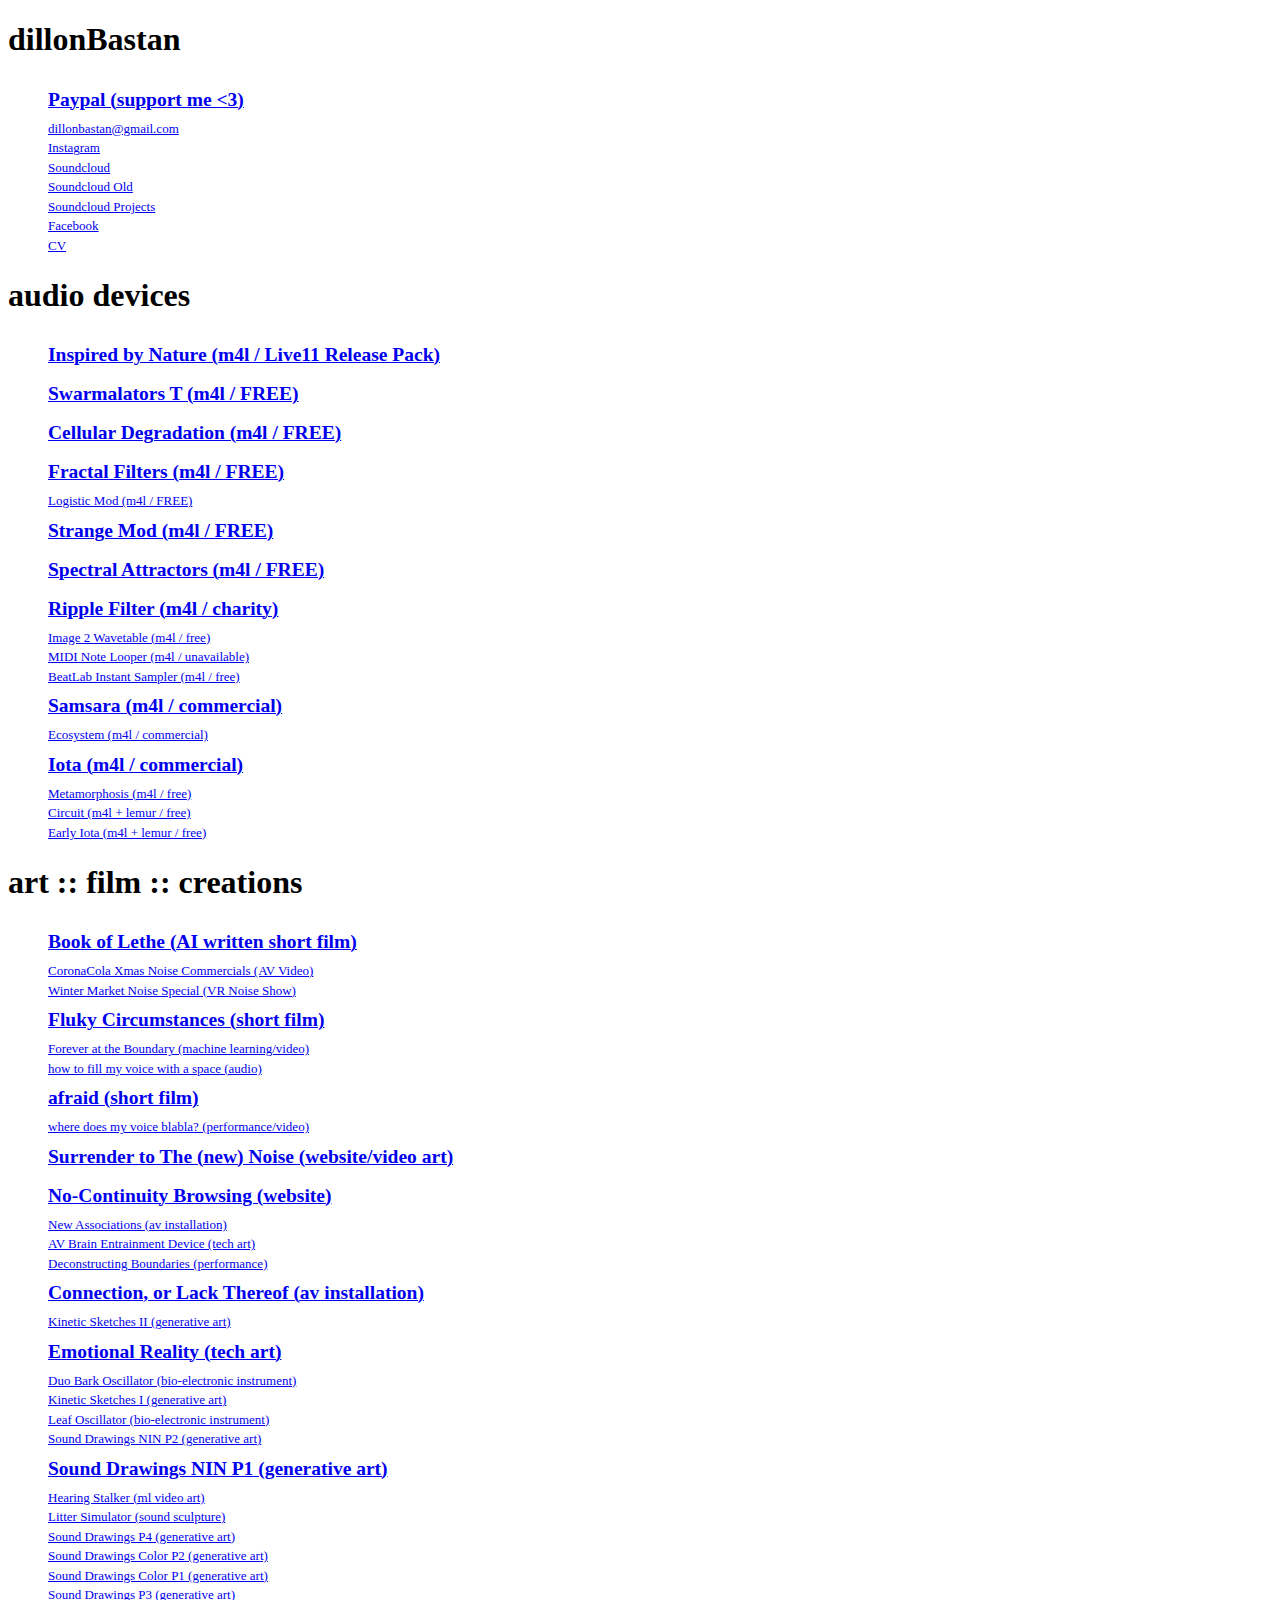
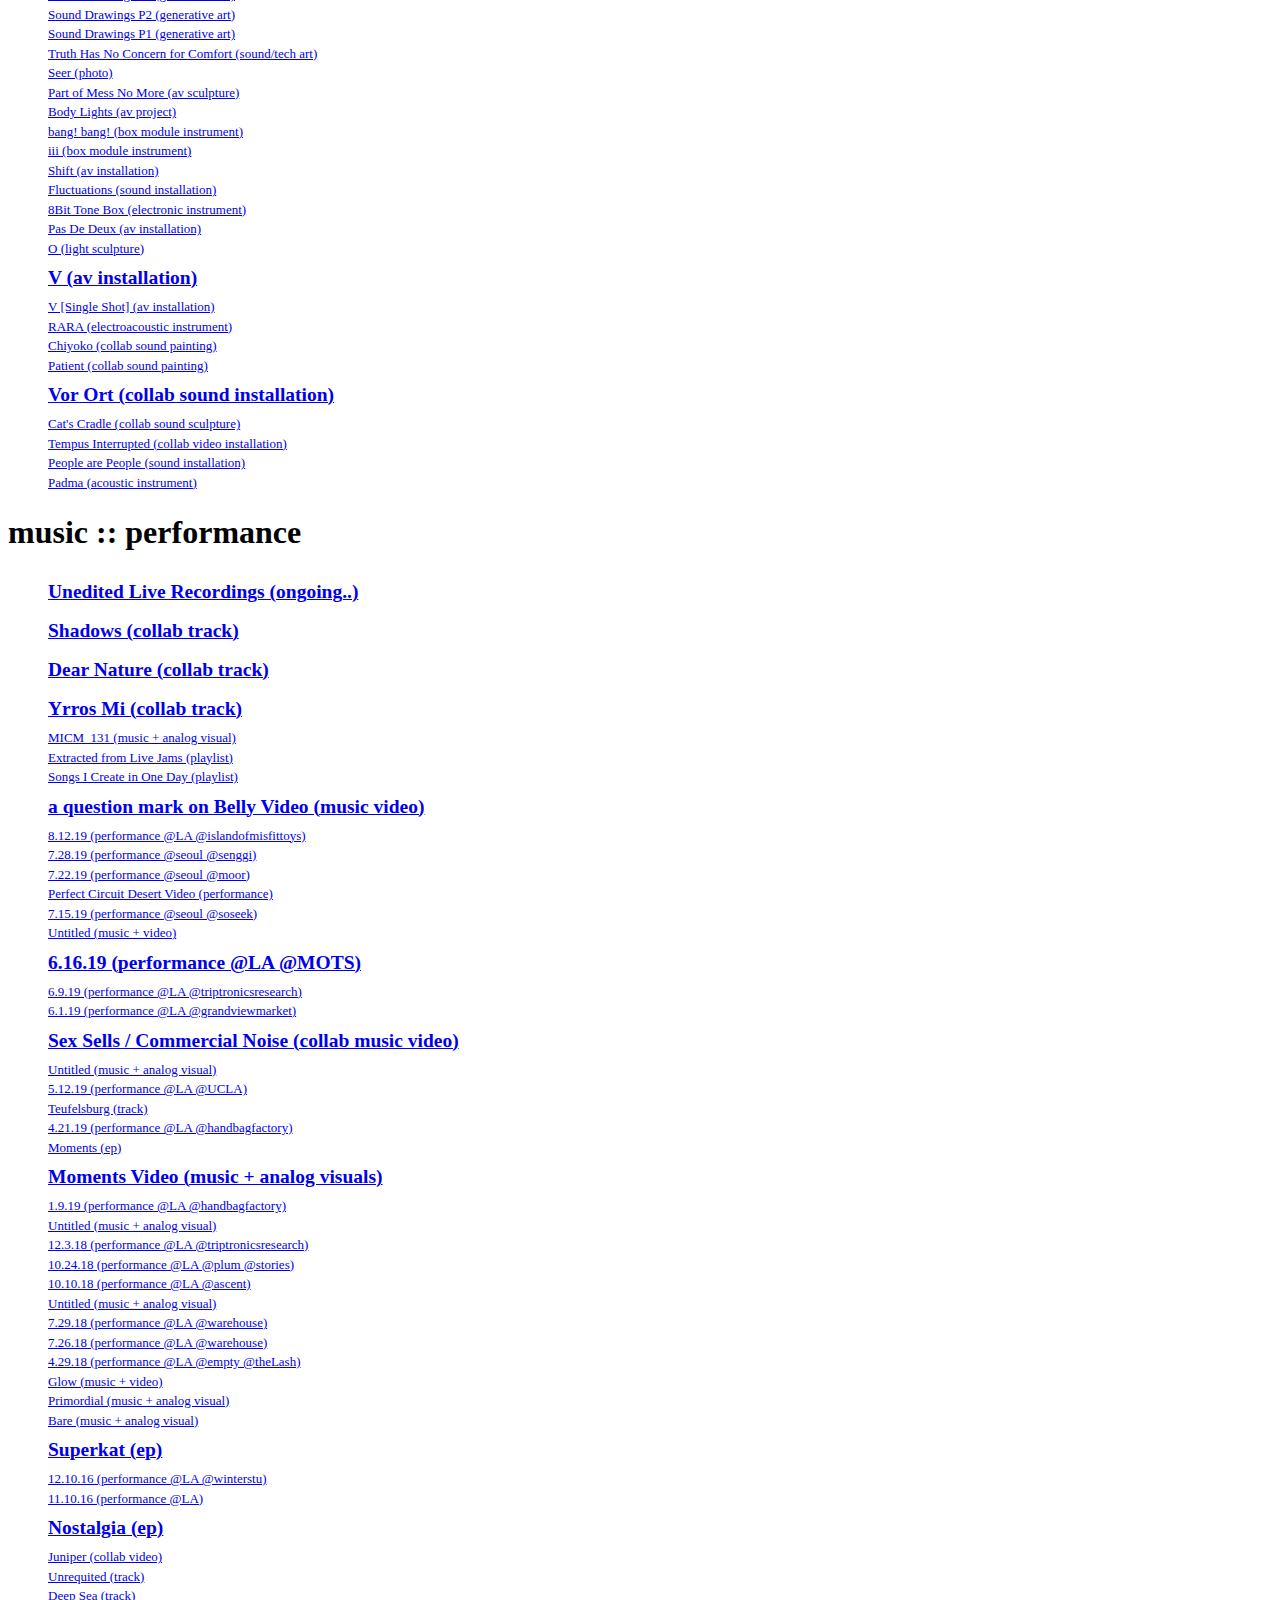
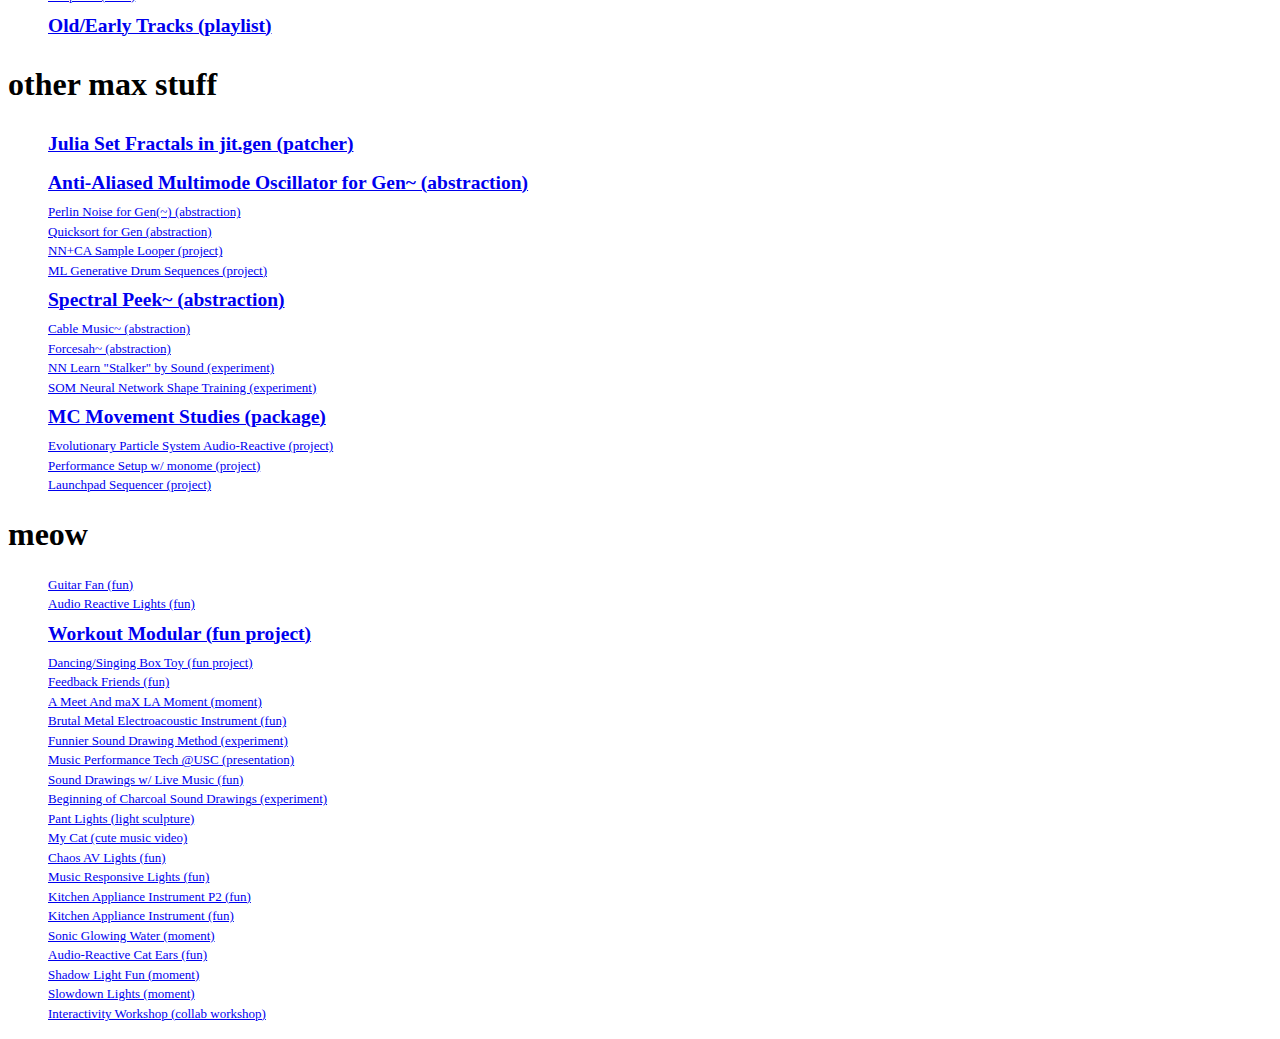
==== commit 3668aadd: "Update index.html" ====
--- a/index.html
+++ b/index.html
@@ -76,6 +76,7 @@
 				<div class = "projectLinks">
 					<h1>art :: film :: creations</h1>
 					<ul>
+						<li><a href="https://youtu.be/a15tviAThYY"><b>Book of Lethe (AI written short film)</b></a></li>
 						<li><a href="https://www.youtube.com/watch?v=Cu5iyxSYU5U">CoronaCola Xmas Noise Commercials (AV Video)</a></li>
 						<li><a href="https://hub.link/HKhswoR">Winter Market Noise Special (VR Noise Show)</a></li>
 						<li><a href="https://www.youtube.com/watch?v=1DU1aO8y2Kw&t=26s"><b>Fluky Circumstances (short film)</b></a></li>
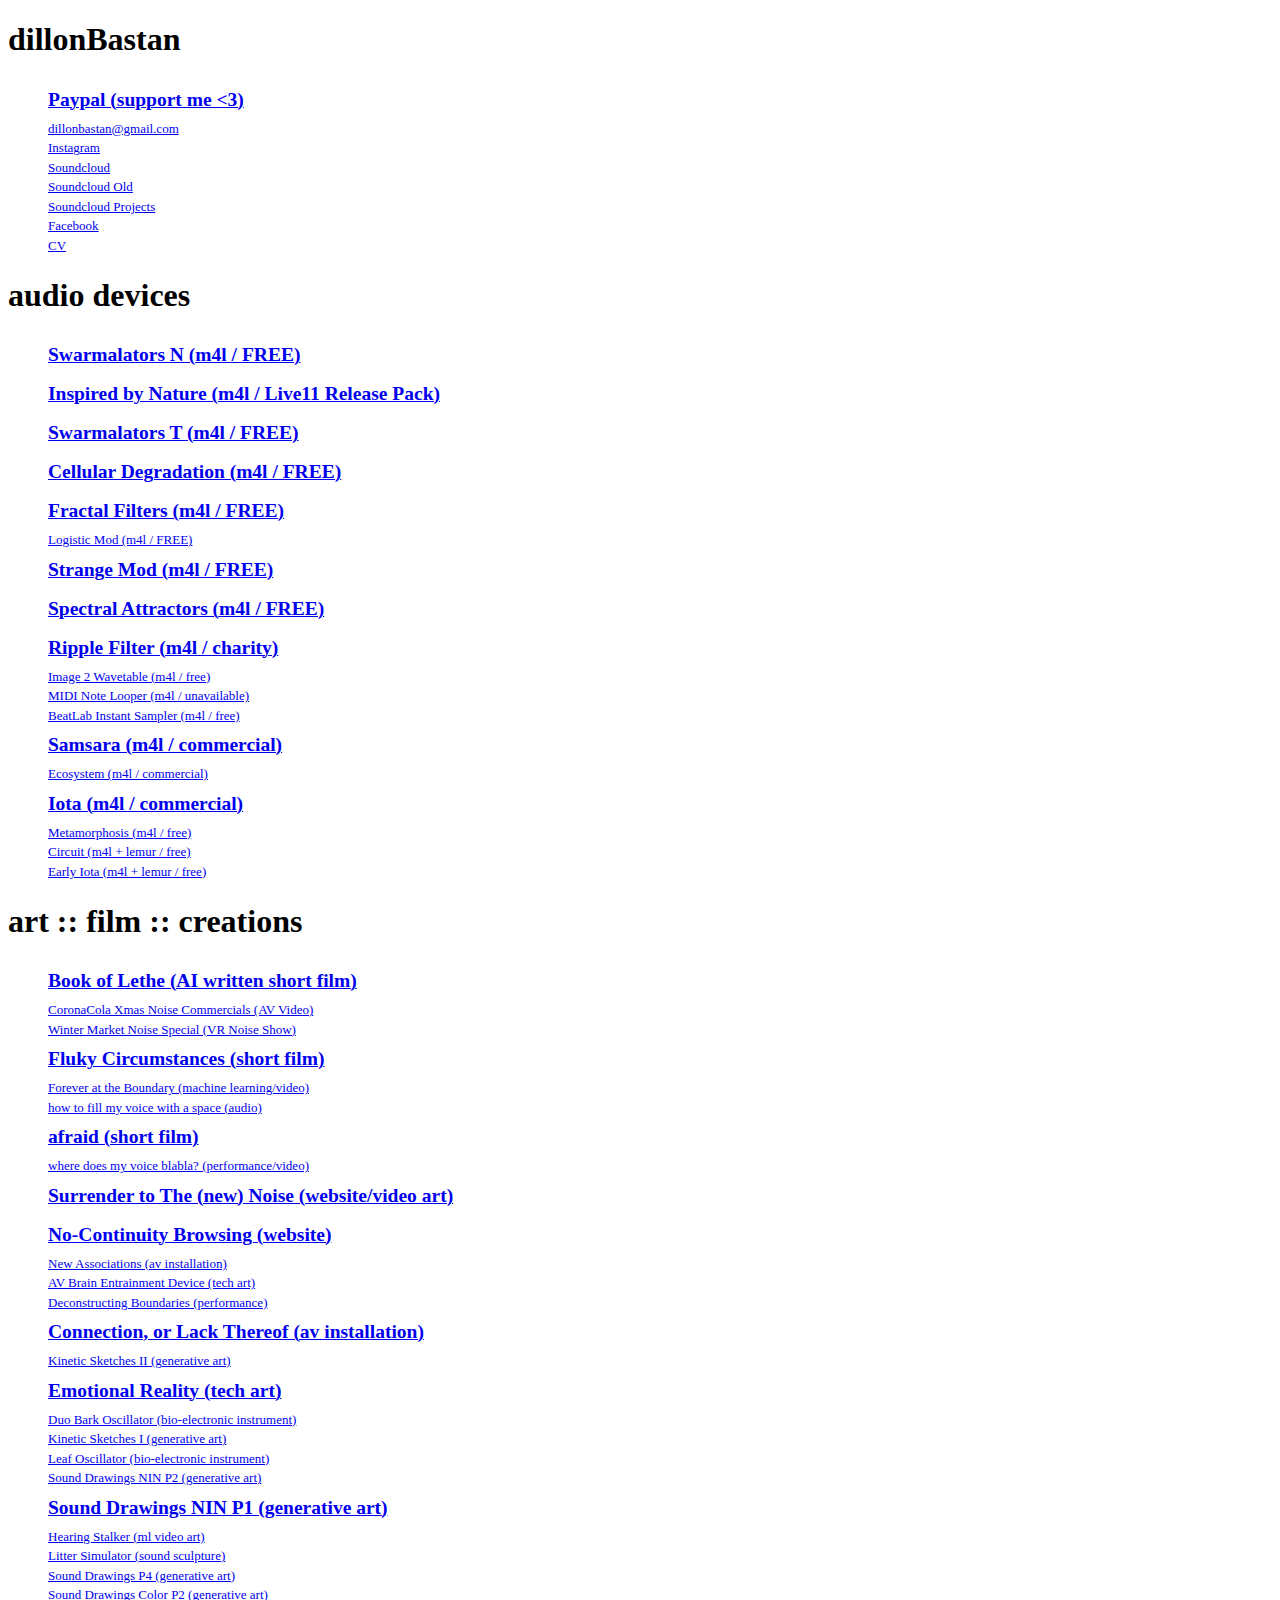
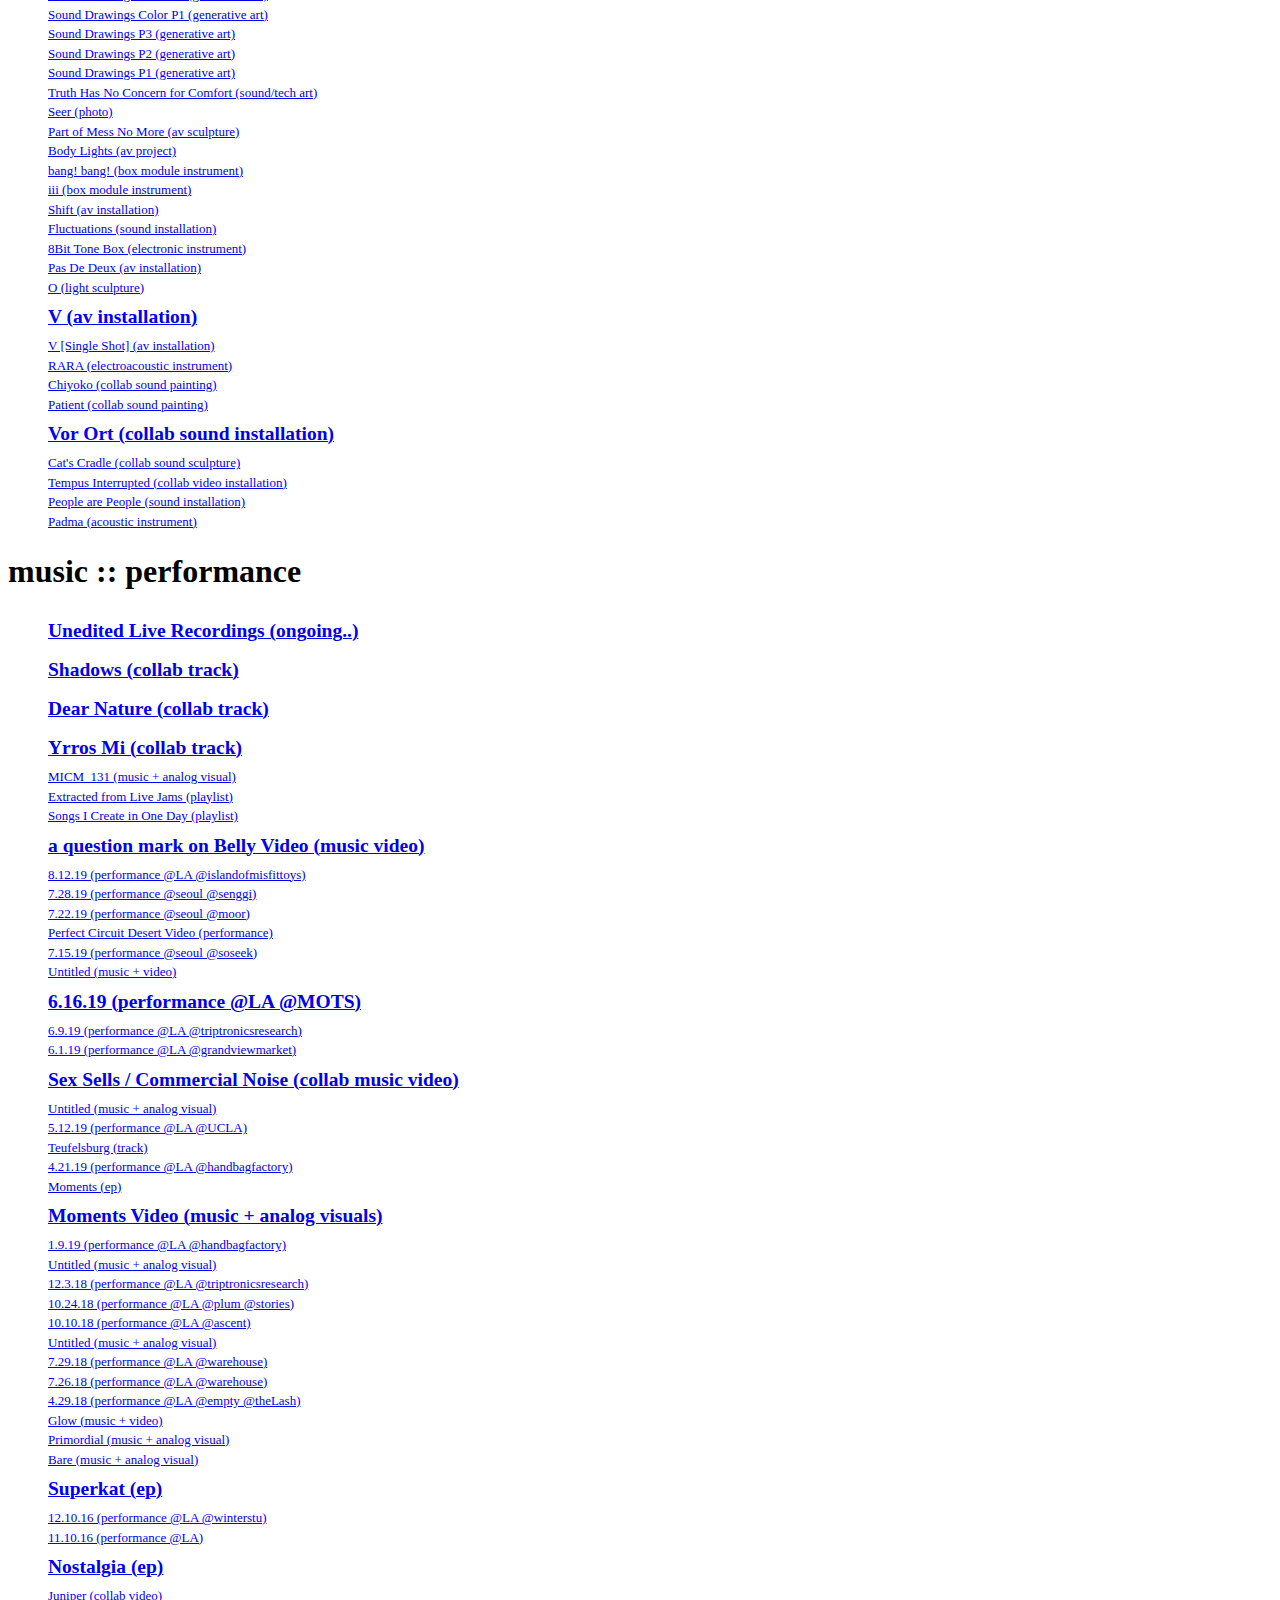
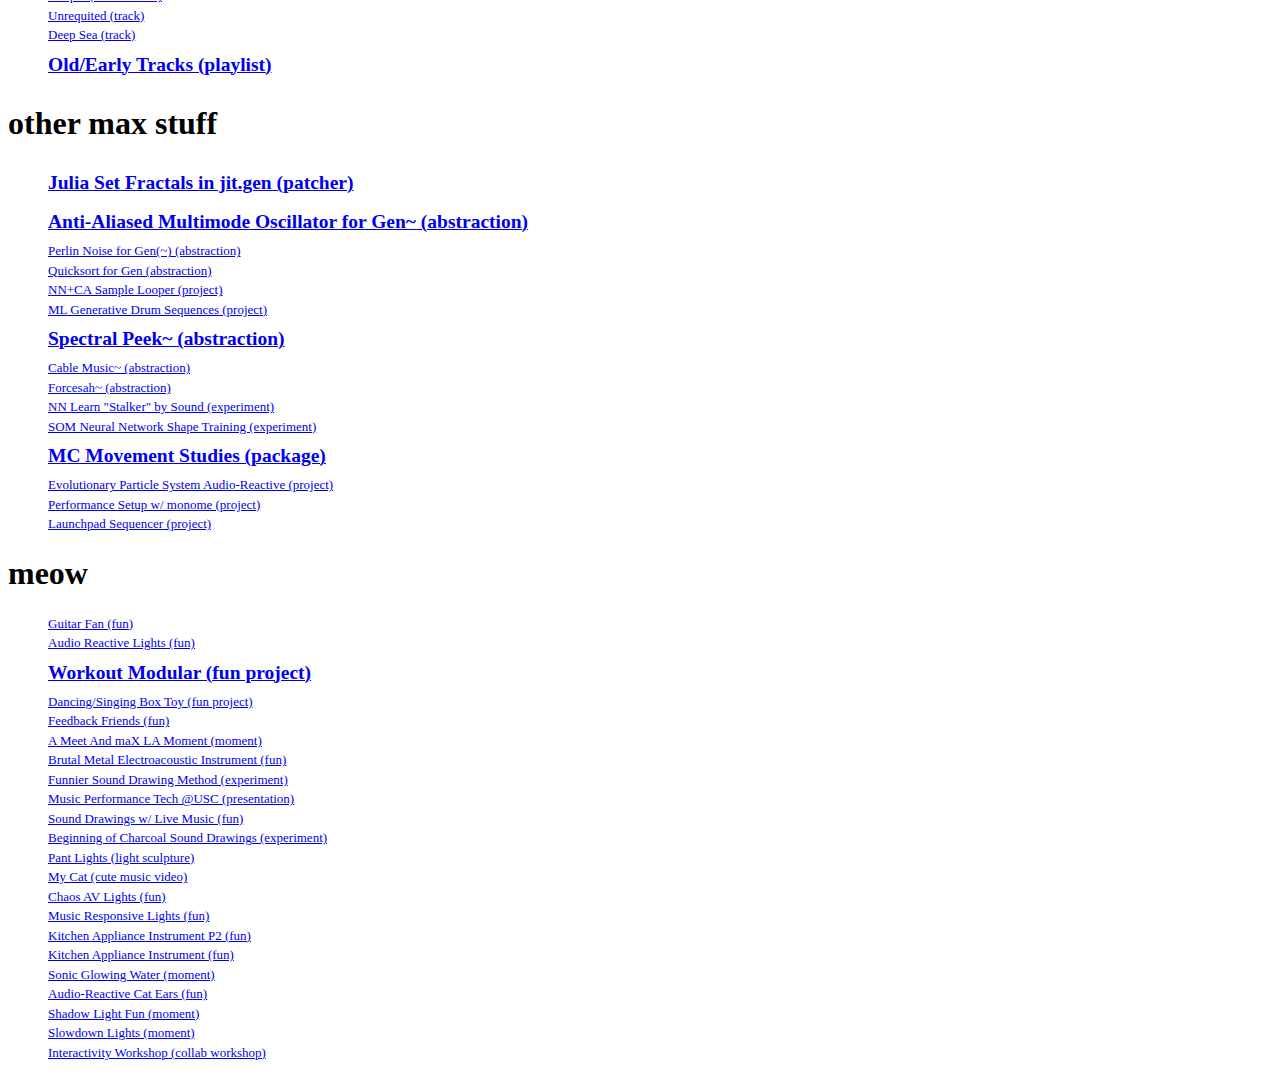
==== commit 7ca6f7a9: "Update index.html" ====
--- a/index.html
+++ b/index.html
@@ -53,6 +53,7 @@
 				<div class = "projectLinks">
 					<h1>audio devices</h1>
 					<ul>
+						<li><a href="https://gum.co/VwYfi"><b>Swarmalators N (m4l / FREE)</b></a></li>
 						<li><a href="https://www.ableton.com/en/packs/inspired-nature/"><b>Inspired by Nature (m4l / Live11 Release Pack)</b></a></li>
 						<li><a href="https://gum.co/kxUOi"><b>Swarmalators T (m4l / FREE)</b></a></li>
 						<li><a href="https://gum.co/yyehc"><b>Cellular Degradation (m4l / FREE)</b></a></li>
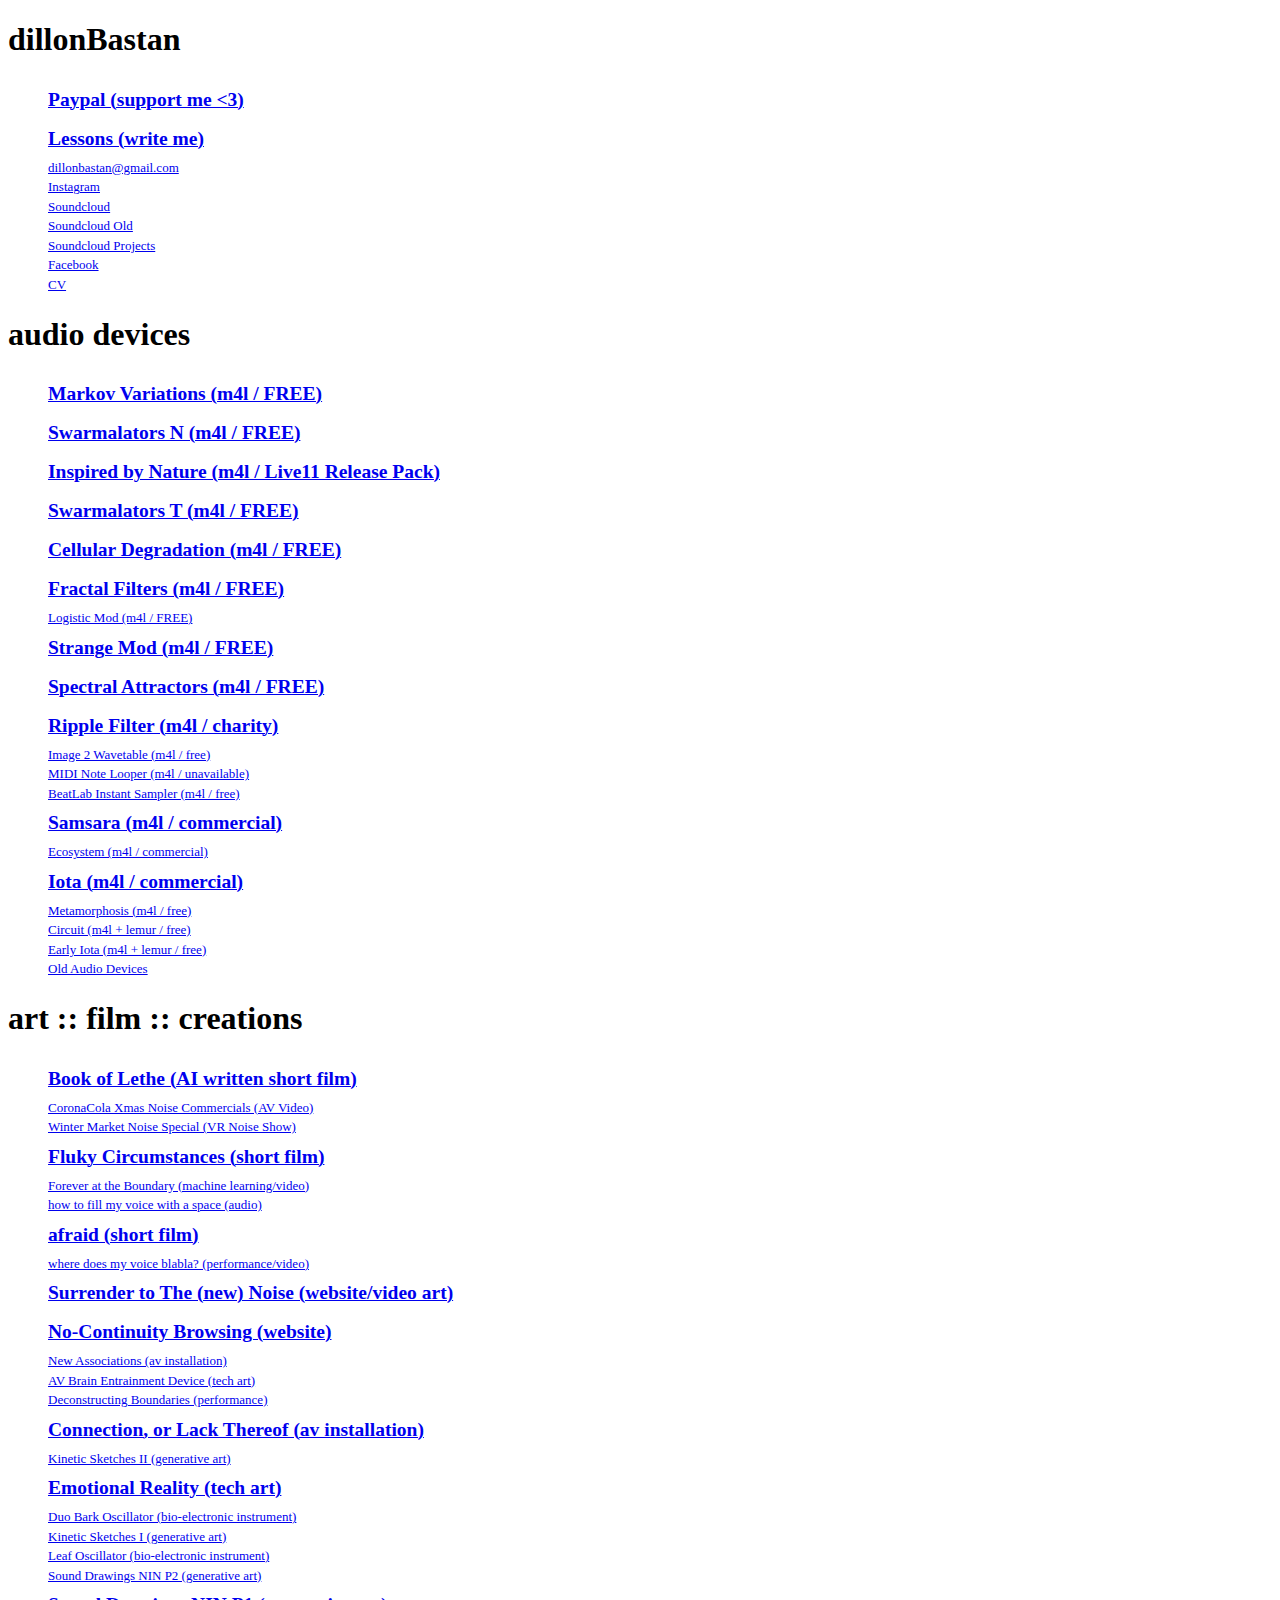
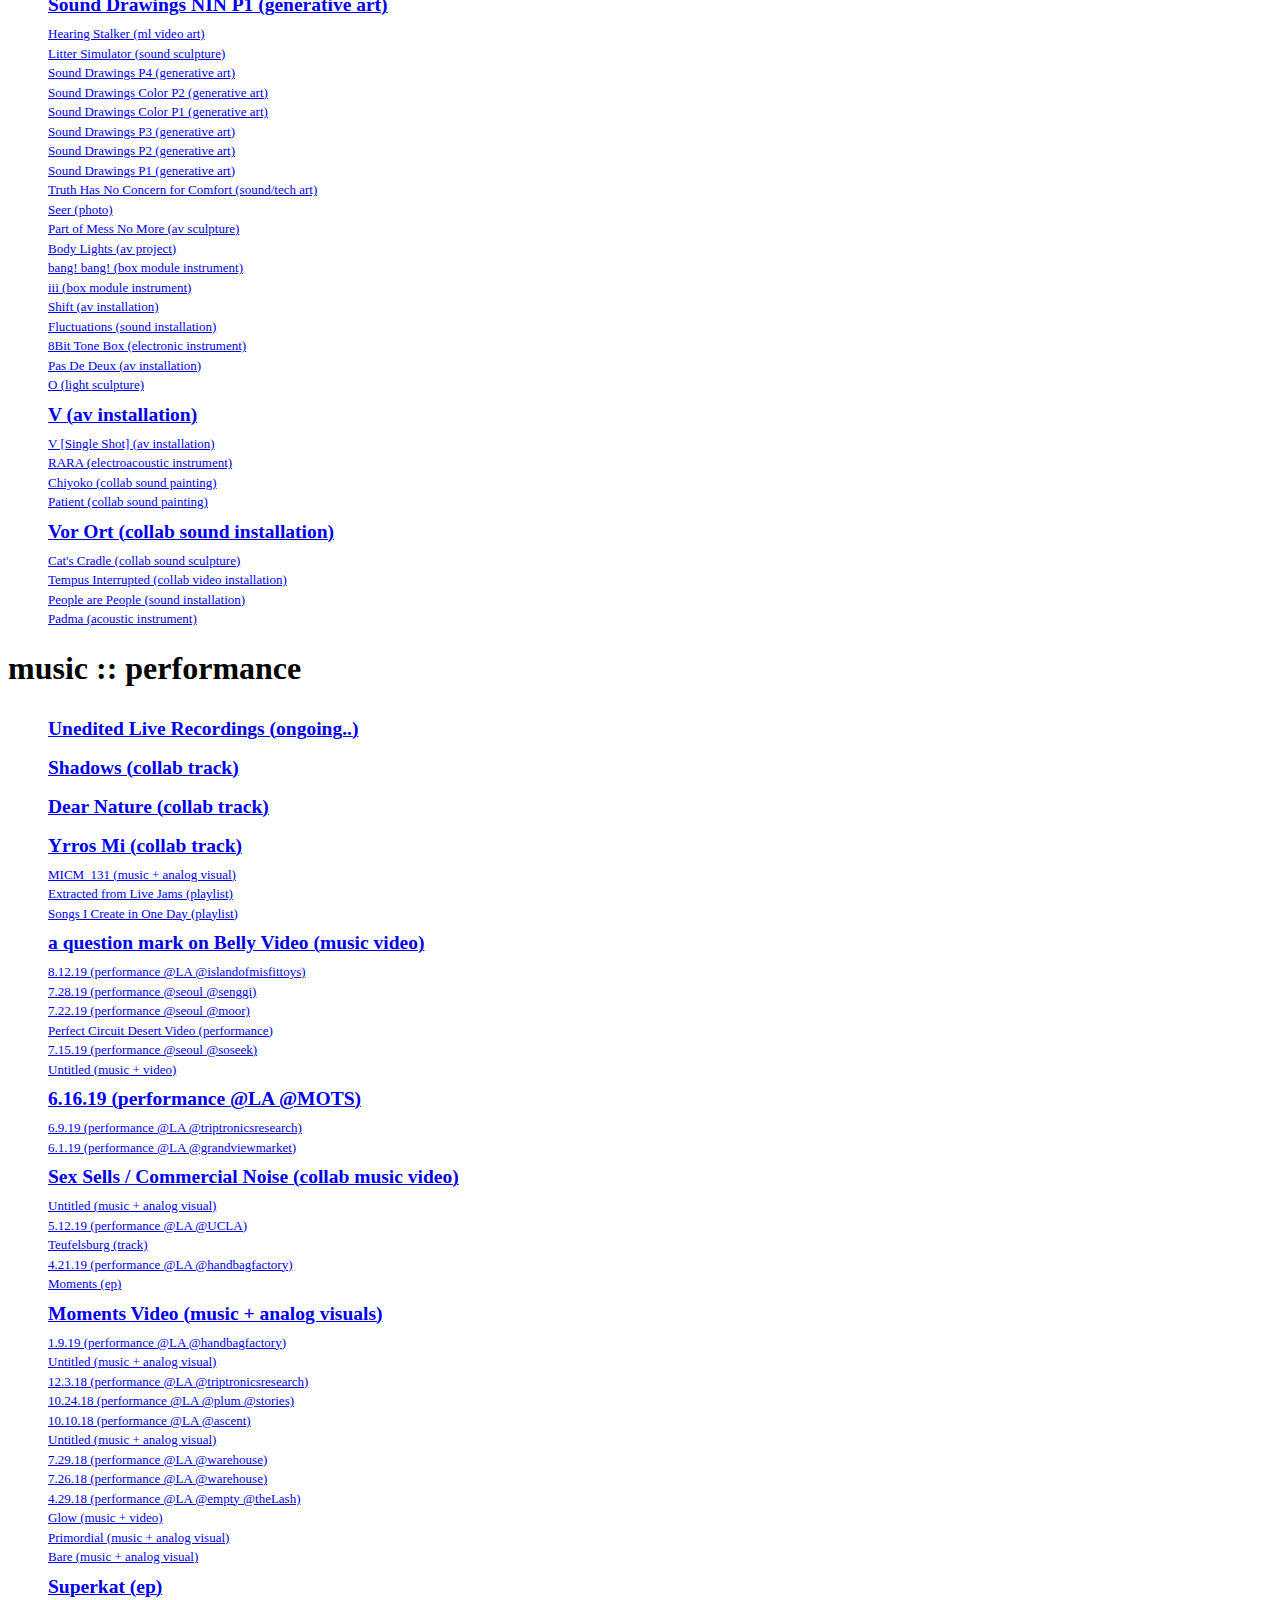
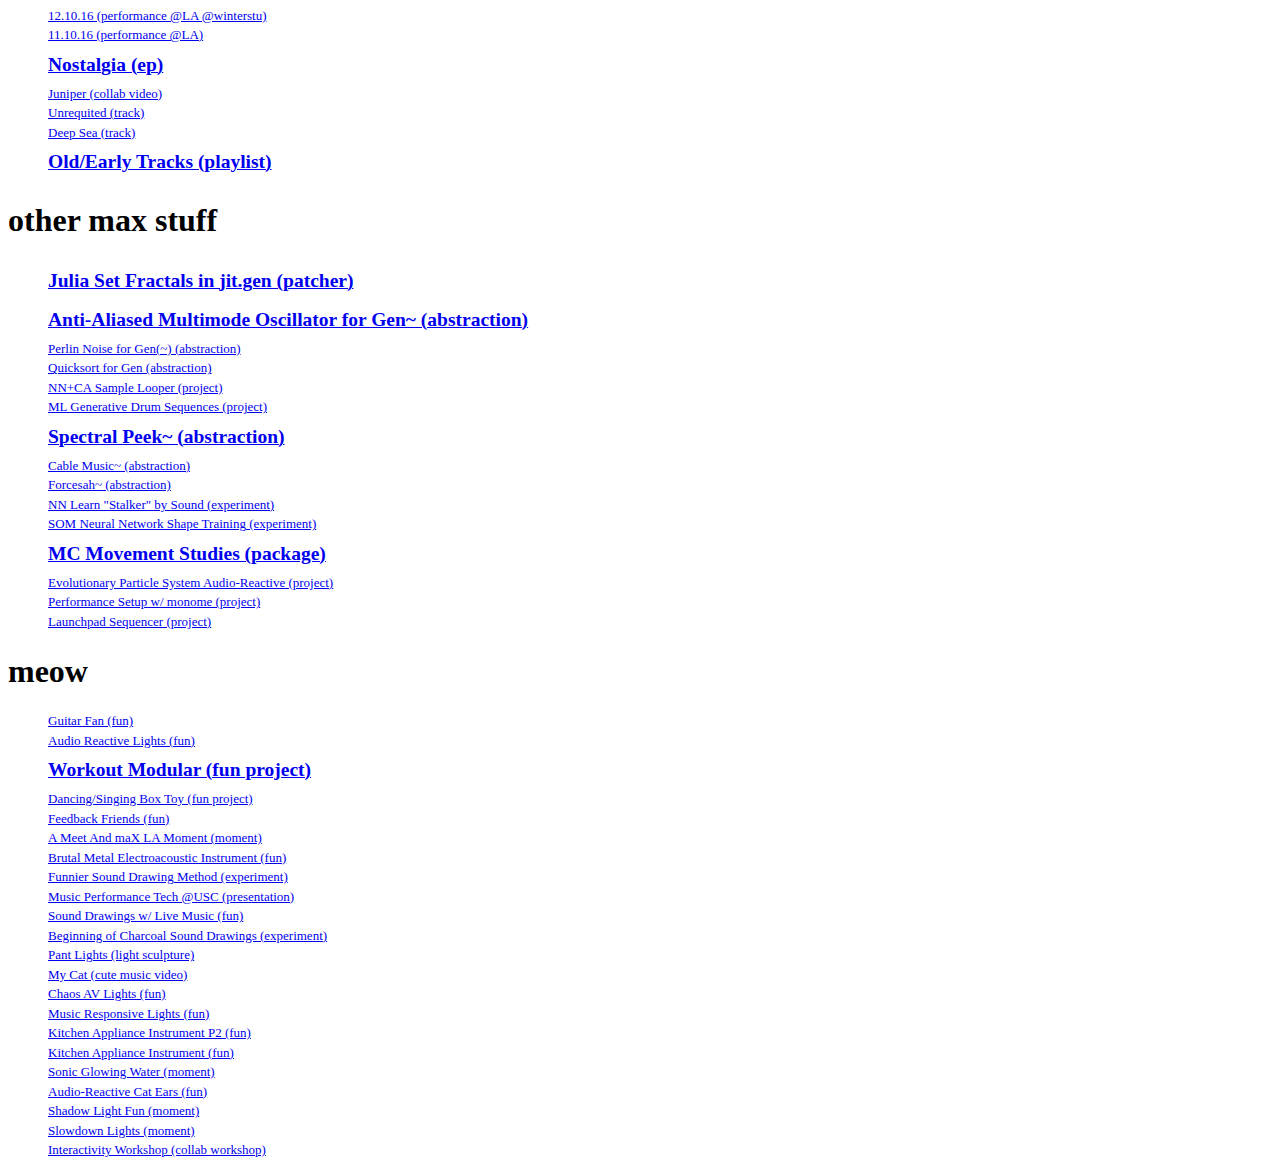
==== commit d955936c: "Update index.html" ====
--- a/index.html
+++ b/index.html
@@ -31,6 +31,7 @@
 					<h1>dillonBastan</h1>
 					<ul>
 						<li><a href="https://www.paypal.me/dillonbastan"><b>Paypal (support me <3)</b></a></li>
+						<li><a href="mailto:dillonbastan@gmail.com"><b>Lessons (write me)</b></a></li>
 						<li><a href="mailto:dillonbastan@gmail.com">dillonbastan@gmail.com</a></li>
 						<li><a href="https://www.instagram.com/dillonbastan/">Instagram</a></li>
 						<li><a href="https://soundcloud.com/dillonbastan">Soundcloud</a></li>
@@ -53,6 +54,7 @@
 				<div class = "projectLinks">
 					<h1>audio devices</h1>
 					<ul>
+						<li><a href="https://gum.co/LhXhm"><b>Markov Variations (m4l / FREE)</b></a></li>
 						<li><a href="https://gum.co/VwYfi"><b>Swarmalators N (m4l / FREE)</b></a></li>
 						<li><a href="https://www.ableton.com/en/packs/inspired-nature/"><b>Inspired by Nature (m4l / Live11 Release Pack)</b></a></li>
 						<li><a href="https://gum.co/kxUOi"><b>Swarmalators T (m4l / FREE)</b></a></li>
@@ -71,6 +73,7 @@
 						<li><a href="http://maxforlive.com/library/device/3419/metamorphosis">Metamorphosis (m4l / free)</a></li>
 						<li><a href="https://www.youtube.com/watch?v=ShmHxpRhvtY">Circuit (m4l + lemur / free)</a></li>
 						<li><a href="https://www.youtube.com/watch?v=aaepFjMKKII">Early Iota (m4l + lemur / free)</a></li>
+						<li><a href="https://cargocollective.com/integrate/filter/music-Tools">Old Audio Devices</a></li>
 					</ul>
 				</div>
 				<!-- -->
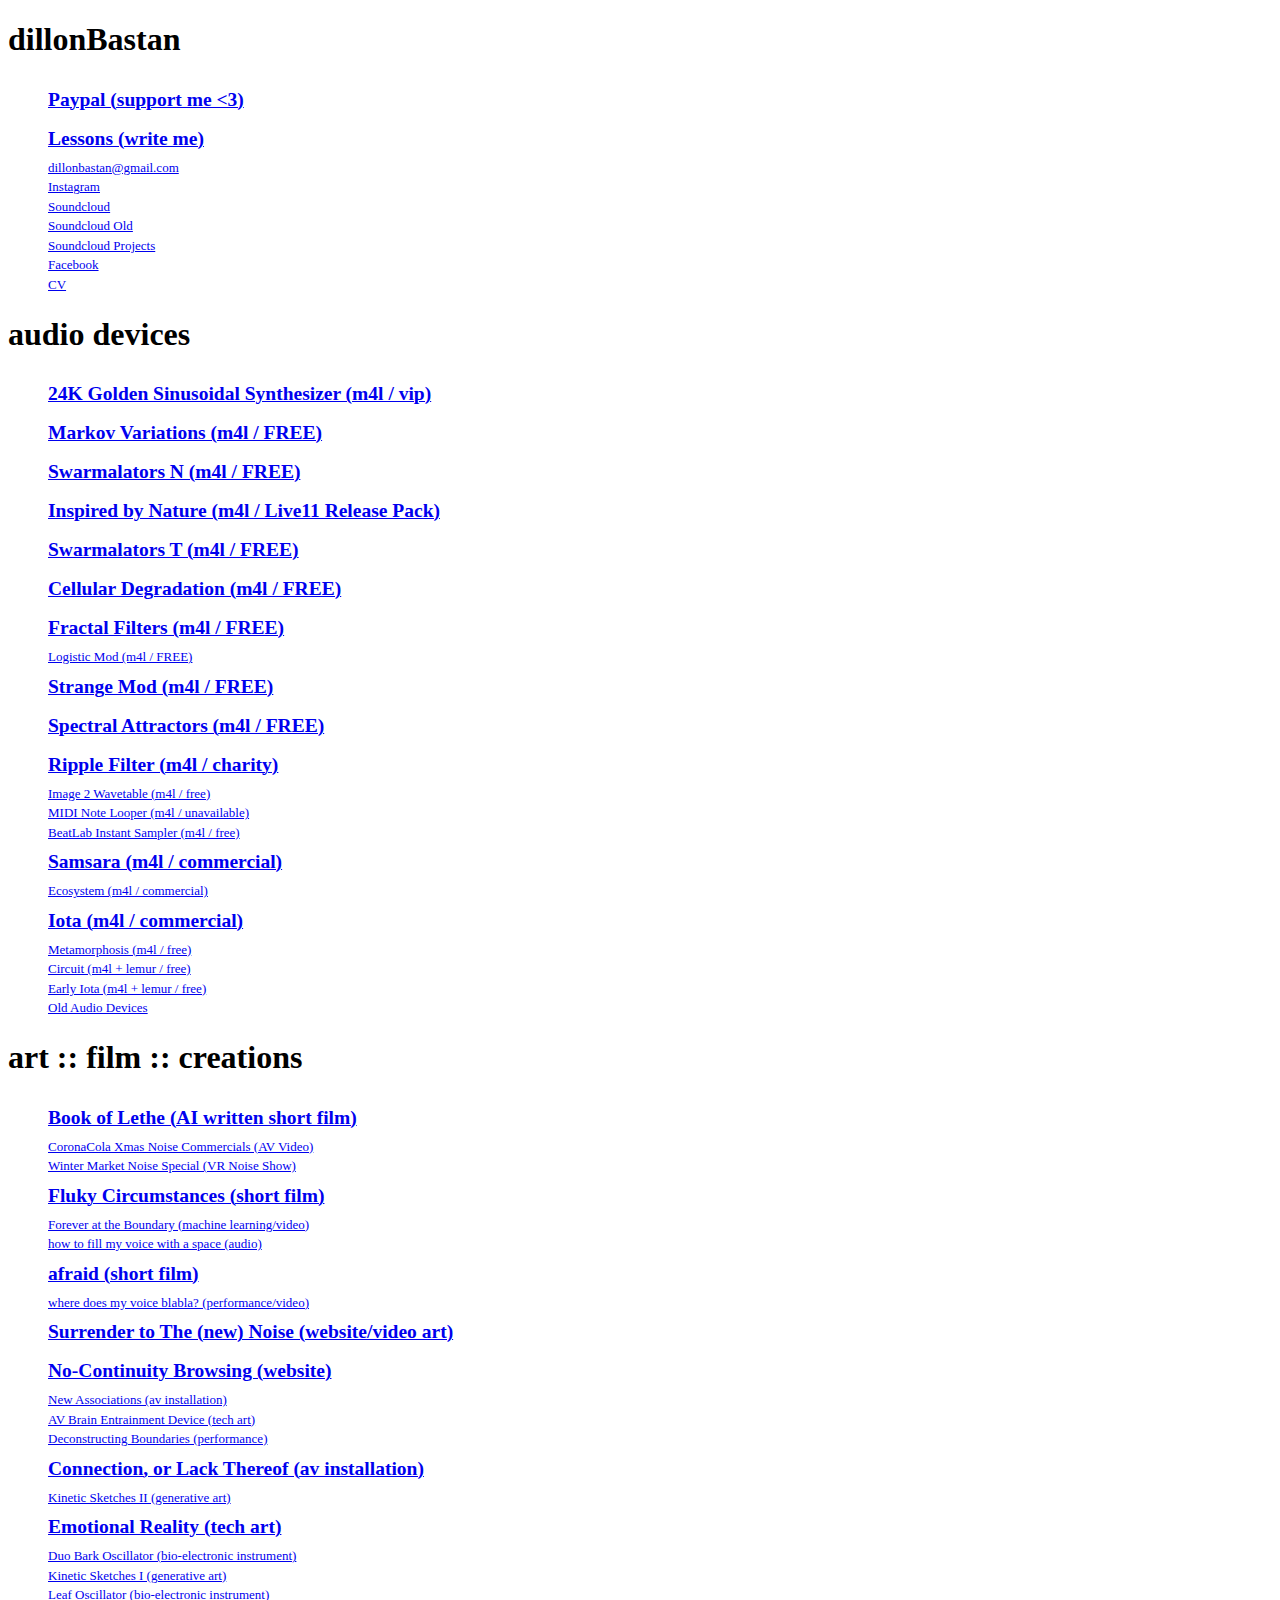
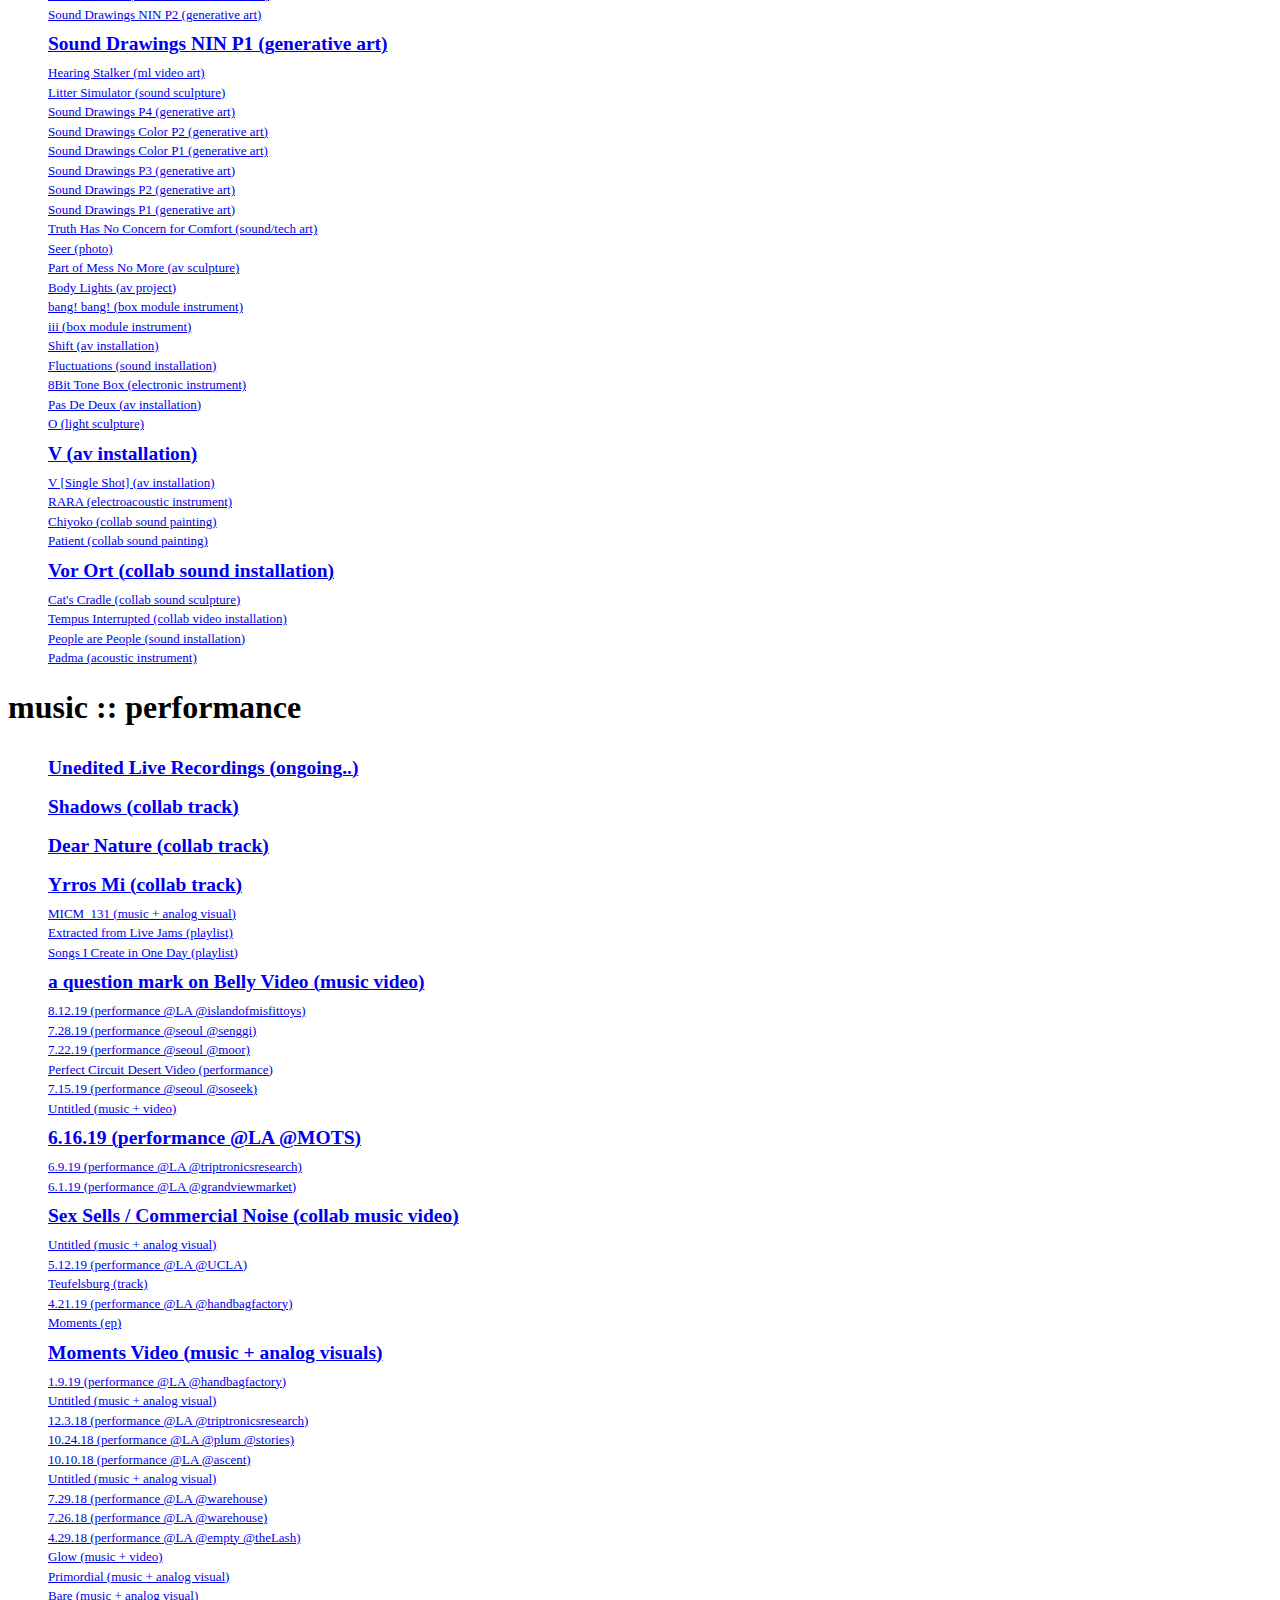
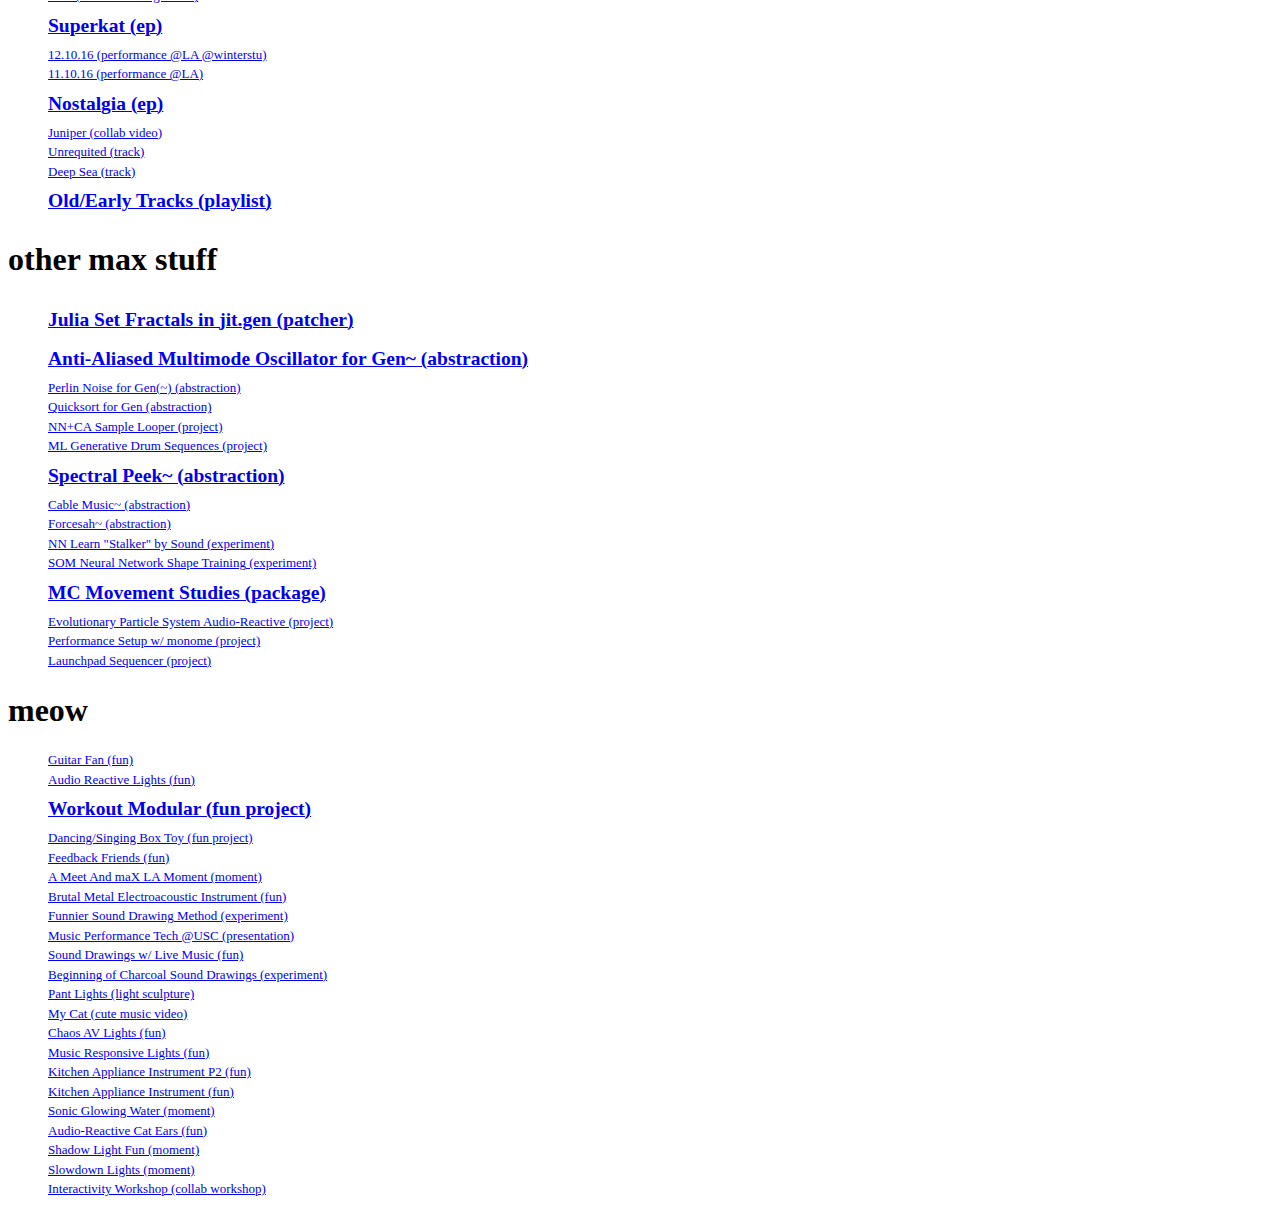
==== commit 890454dd: "Update index.html" ====
--- a/index.html
+++ b/index.html
@@ -54,6 +54,7 @@
 				<div class = "projectLinks">
 					<h1>audio devices</h1>
 					<ul>
+						<li><a href="https://dillonbastan.com/24K-Golden-Synthesizer/"><b>24K Golden Sinusoidal Synthesizer (m4l / vip)</b></a></li>
 						<li><a href="https://gum.co/LhXhm"><b>Markov Variations (m4l / FREE)</b></a></li>
 						<li><a href="https://gum.co/VwYfi"><b>Swarmalators N (m4l / FREE)</b></a></li>
 						<li><a href="https://www.ableton.com/en/packs/inspired-nature/"><b>Inspired by Nature (m4l / Live11 Release Pack)</b></a></li>
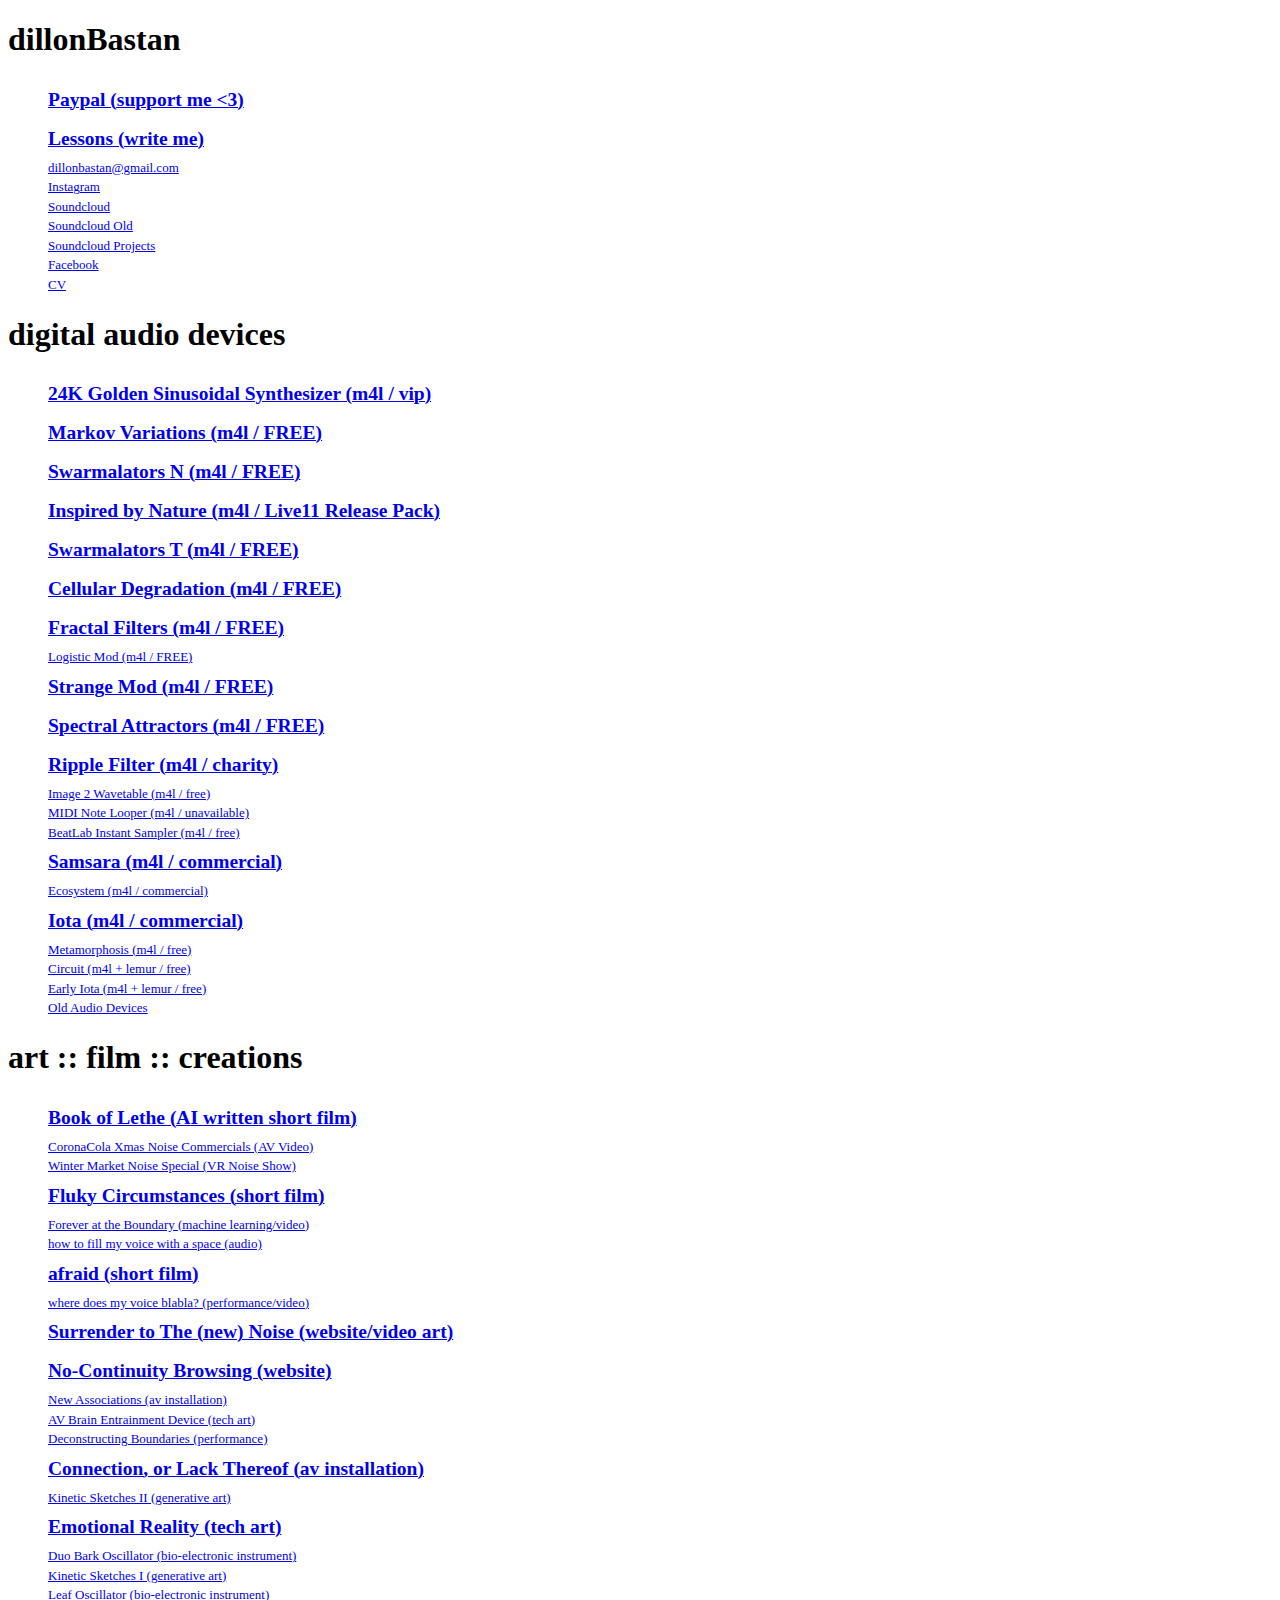
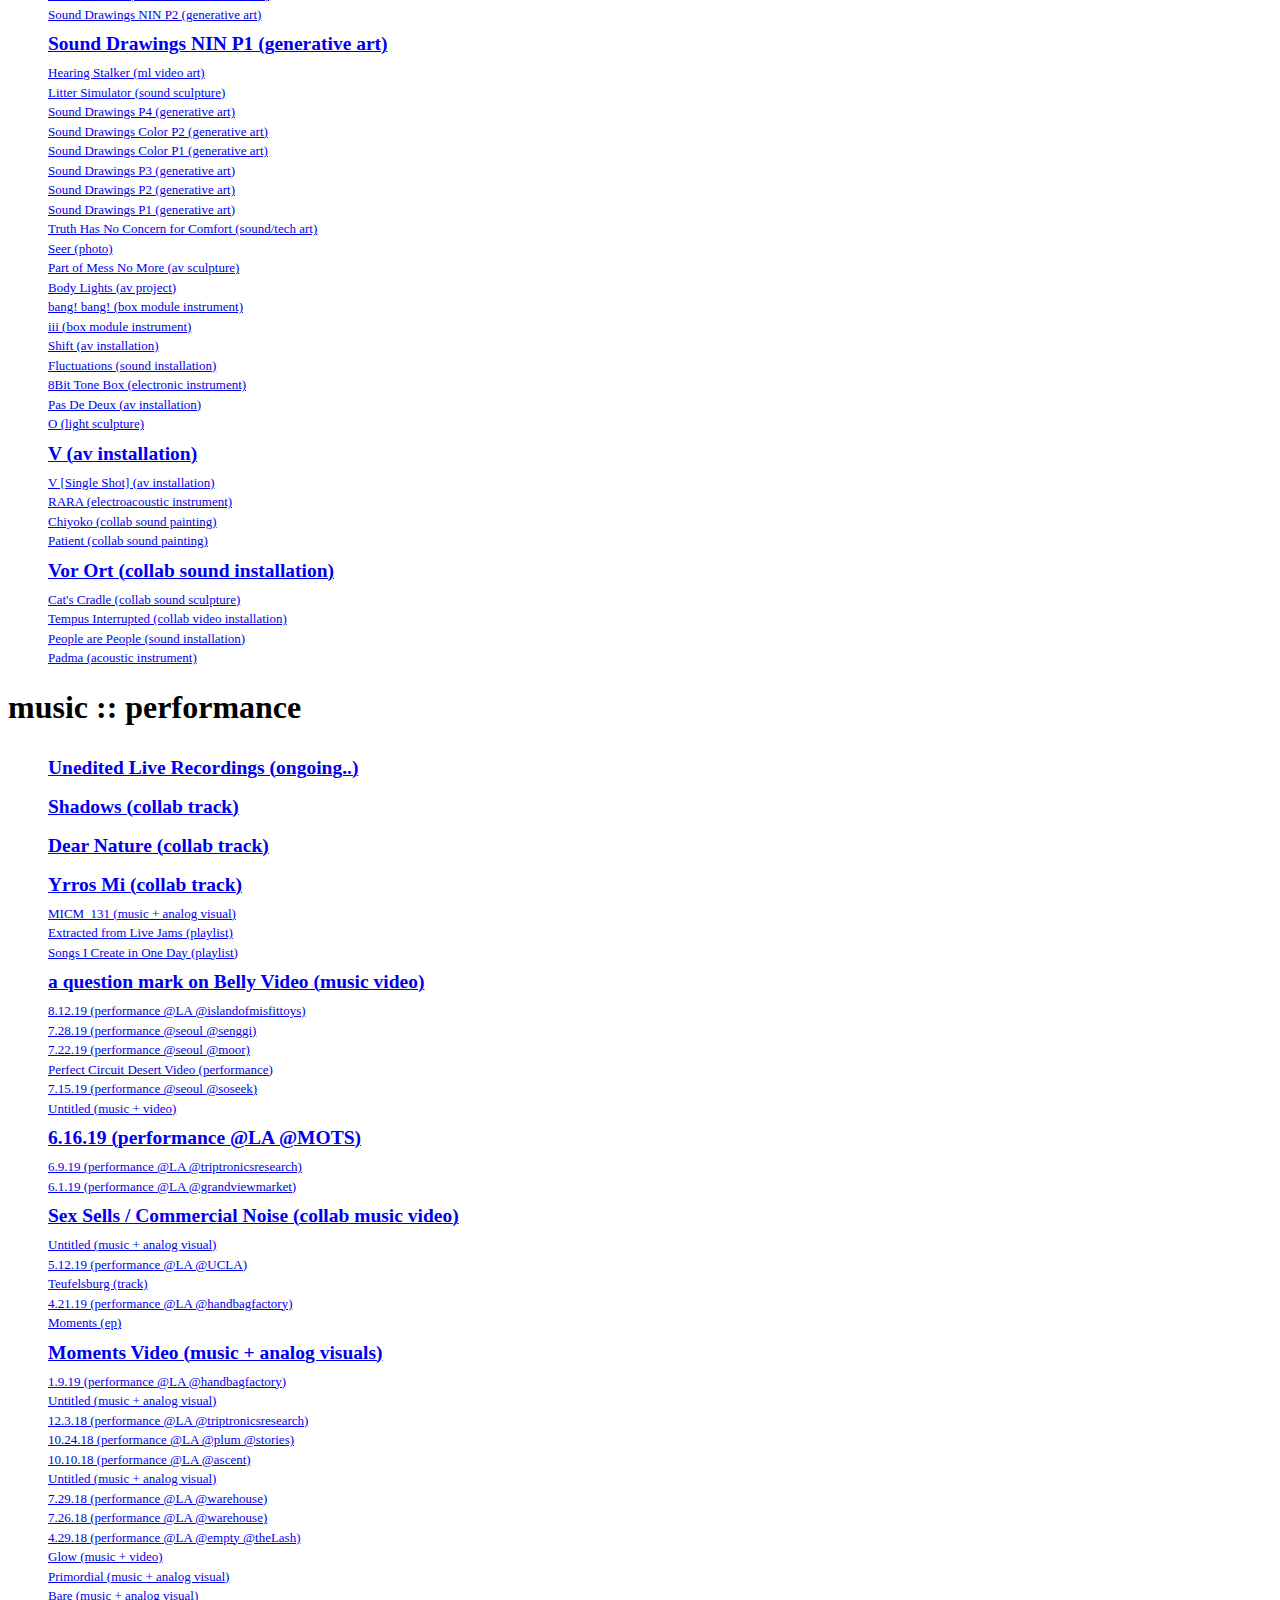
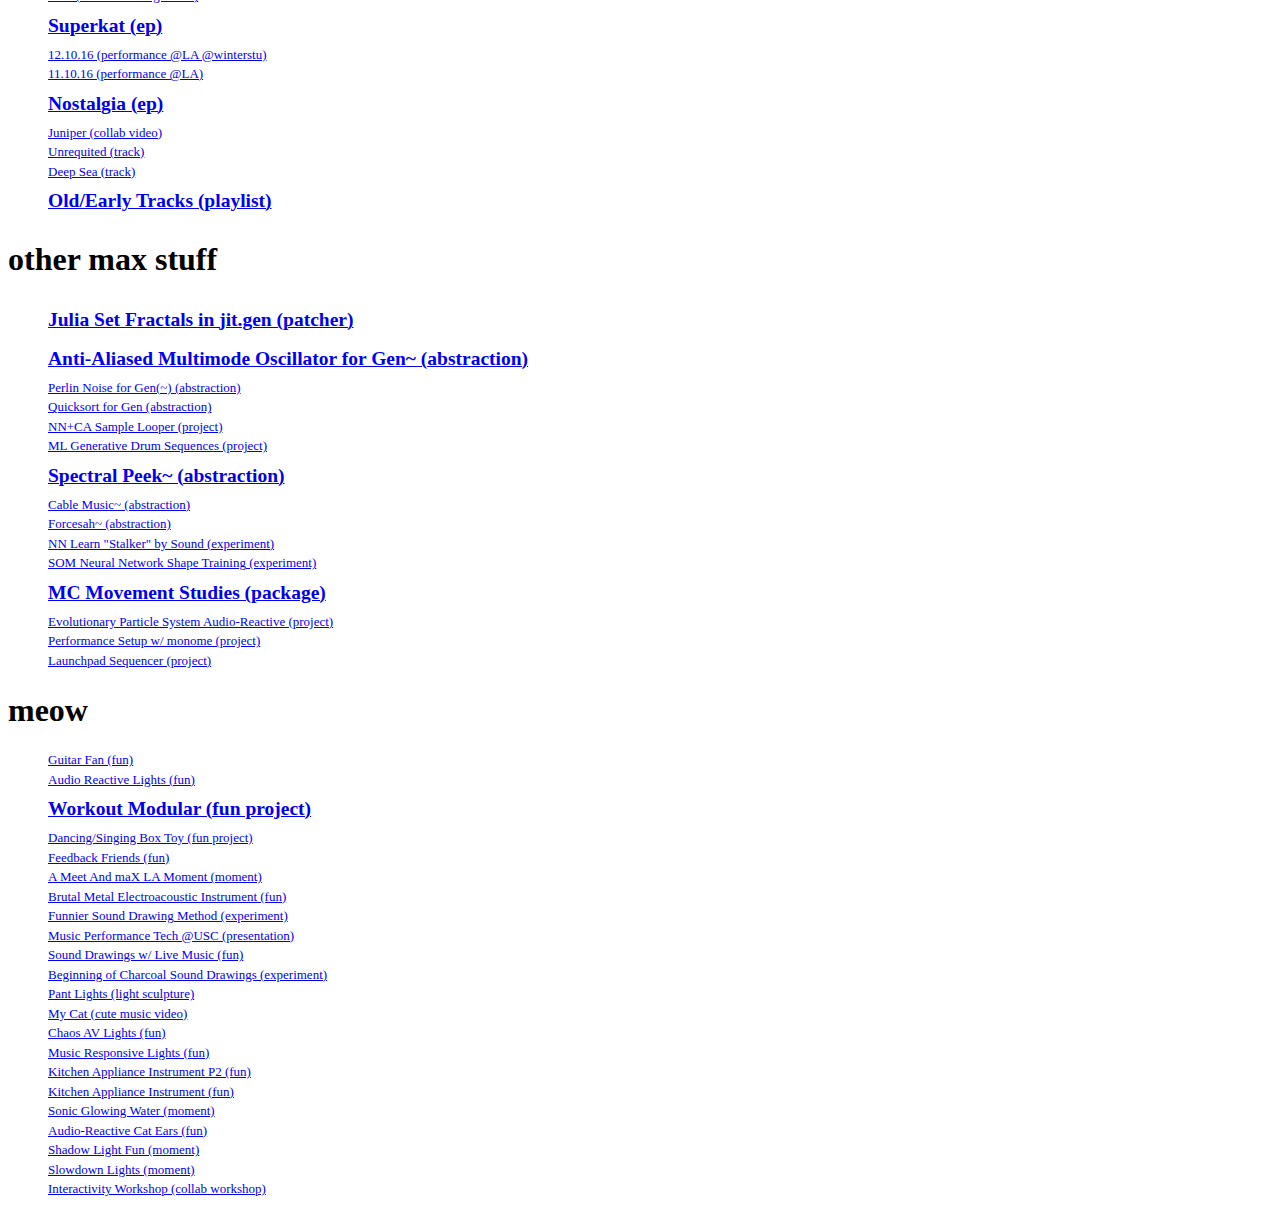
==== commit c98a2a95: "Update index.html" ====
--- a/index.html
+++ b/index.html
@@ -52,7 +52,7 @@
 				</div>
 				<!-- -->
 				<div class = "projectLinks">
-					<h1>audio devices</h1>
+					<h1>digital audio devices</h1>
 					<ul>
 						<li><a href="https://dillonbastan.com/24K-Golden-Synthesizer/"><b>24K Golden Sinusoidal Synthesizer (m4l / vip)</b></a></li>
 						<li><a href="https://gum.co/LhXhm"><b>Markov Variations (m4l / FREE)</b></a></li>
